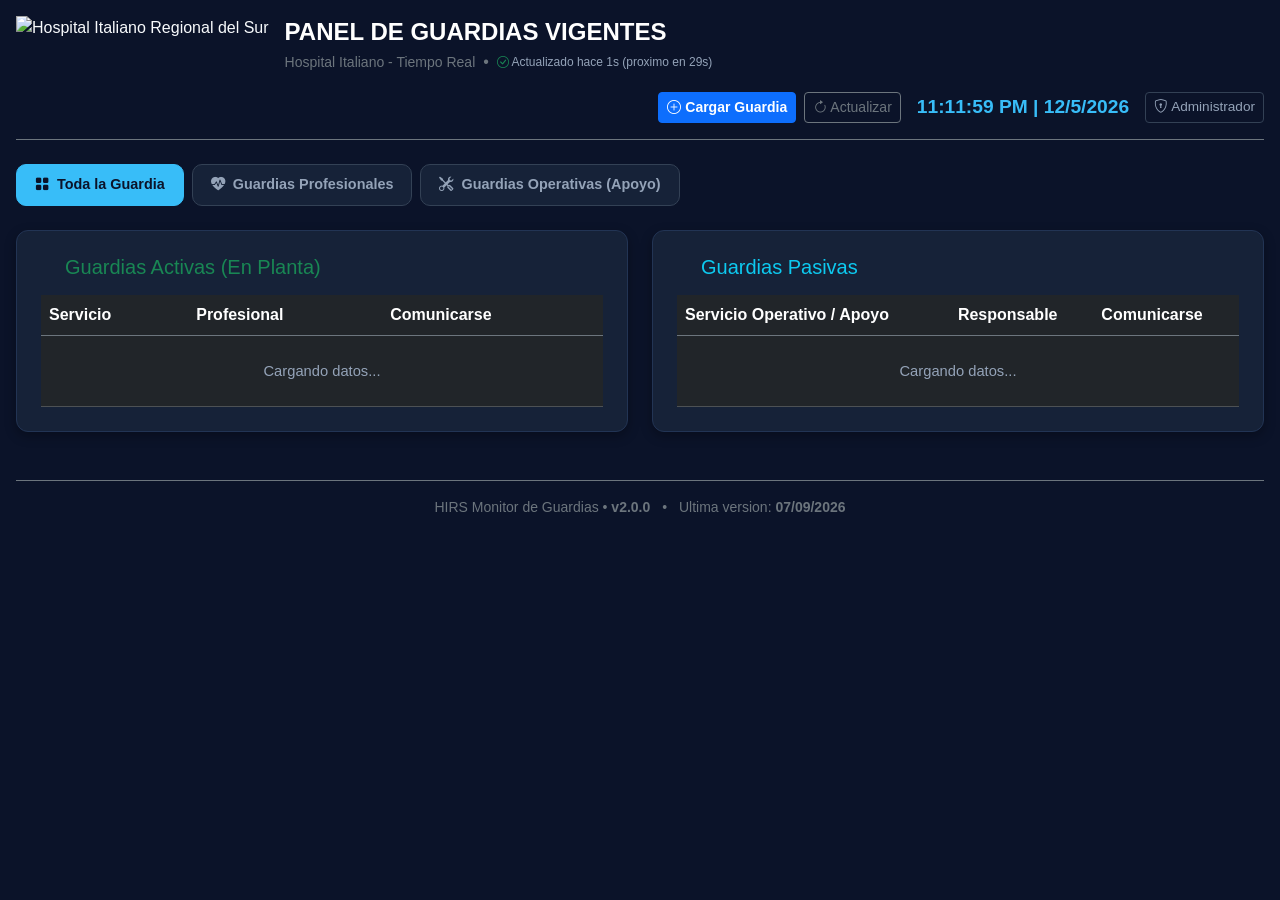
==== index.html @ 1ce485ef "Update index.html" ====
<!DOCTYPE html>
<html lang="es">
<head>
  <meta charset="UTF-8">
  <meta name="viewport" content="width=device-width, initial-scale=1.0">
  <title>Panel de Guardias - Hospital Italiano</title>
  <link rel="icon" type="image/png" href="https://lh3.googleusercontent.com/d/1USDxCpANAUHIePsWM-mHkF6We3Ugo-jL">
  <link rel="stylesheet" href="https://cdn.jsdelivr.net/npm/bootstrap@5.3.0/dist/css/bootstrap.min.css">
  <link rel="stylesheet" href="https://cdn.jsdelivr.net/npm/bootstrap-icons@1.10.5/font/bootstrap-icons.css">
  <style>
    body { background-color: #0b1329; color: #f8fafc; font-family: -apple-system, BlinkMacSystemFont, "Segoe UI", Roboto, sans-serif; padding: 16px; }
    .panel-card { border-radius: 12px; background-color: #162238; border: 1px solid #223454; box-shadow: 0 4px 12px rgba(0,0,0,0.3); }
    .table { color: #f8fafc; vertical-align: middle; }
    .clock-box { font-size: 1.2rem; font-weight: bold; color: #38bdf8; font-variant-numeric: tabular-nums; }
    .btn-admin { border-color: #334155; color: #94a3b8; font-size: 0.85rem; }
    .btn-admin:hover { background-color: #1e293b; color: #f8fafc; }
    .filtro-input { background-color: #0f172a; border: 1px solid #334155; color: #fff; }
    .filtro-input:focus { background-color: #0f172a; color: #fff; border-color: #38bdf8; box-shadow: none; }
    .sync-badge { font-size: 0.75rem; color: #94a3b8; }
    
    .logo-desktop { height: 60px; width: auto; object-fit: contain; }
    .logo-mobile { height: 40px; width: auto; object-fit: contain; }

    .btn-switch {
      padding: 9px 18px;
      font-weight: 700;
      font-size: 0.9rem;
      border-radius: 10px;
      transition: background-color 0.2s, color 0.2s;
      outline: none !important;
      box-shadow: none !important;
      -webkit-tap-highlight-color: transparent;
    }
    
    .btn-switch-active,
    .btn-switch-active:focus,
    .btn-switch-active:active {
      background-color: #38bdf8 !important;
      color: #0b1329 !important;
      border: 1px solid #38bdf8 !important;
    }
    
    .btn-switch-inactive,
    .btn-switch-inactive:focus {
      background-color: #162238 !important;
      color: #94a3b8 !important;
      border: 1px solid #334155 !important;
    }

    @media (hover: hover) and (pointer: fine) {
      .btn-switch-inactive:hover {
        background-color: #1e293b !important;
        color: #f8fafc !important;
        border-color: #475569 !important;
      }
    }

    .btn-action-tel {
      background-color: #0284c7;
      color: #fff;
      border: none;
      padding: 4px 10px;
      font-size: 0.82rem;
      border-radius: 6px;
      text-decoration: none;
      display: inline-flex;
      align-items: center;
      gap: 5px;
    }
    .btn-action-tel:hover { background-color: #0369a1; color: #fff; }
    
    .btn-action-wsp {
      background-color: #16a34a;
      color: #fff;
      border: none;
      padding: 4px 10px;
      font-size: 0.82rem;
      border-radius: 6px;
      text-decoration: none;
      display: inline-flex;
      align-items: center;
      gap: 5px;
    }
    .btn-action-wsp:hover { background-color: #15803d; color: #fff; }

    .tabla-vacia { color: #94a3b8 !important; font-size: 0.92rem; padding: 24px 0 !important; }

    .alerta-oscura {
      background-color: rgba(220, 38, 38, 0.12) !important;
      border: 1px solid rgba(239, 68, 68, 0.45) !important;
      border-radius: 10px;
      color: #cbd5e1 !important;
      padding: 16px 20px;
    }
    .alerta-oscura strong { color: #ffffff !important; }
    .alerta-oscura u { color: #f87171 !important; text-decoration: none; font-weight: 600; }
  </style>
  <script src="https://cdn.jsdelivr.net/npm/@supabase/supabase-js@2"></script>
</head>
<body>

  <!-- Barra Superior -->
  <div class="d-flex justify-content-between align-items-center mb-4 border-bottom border-secondary pb-3 flex-wrap gap-3">
    
    <div class="d-flex align-items-center gap-3">
      <img src="https://lh3.googleusercontent.com/d/1NQG63WbeI_nf1gDNrC5HR_JO2ieY0ohL" 
           alt="Hospital Italiano Regional del Sur" 
           class="logo-desktop d-none d-md-block">

      <img src="https://lh3.googleusercontent.com/d/1USDxCpANAUHIePsWM-mHkF6We3Ugo-jL" 
           alt="HIRS" 
           class="logo-mobile d-block d-md-none">

      <div>
        <h2 class="mb-0 text-white fw-bold fs-4">PANEL DE GUARDIAS VIGENTES</h2>
        <div class="d-flex align-items-center gap-2 mt-1 flex-wrap">
          <small class="text-secondary">Hospital Italiano - Tiempo Real</small>
          <span class="text-secondary d-none d-sm-inline">•</span>
          <span id="syncStatus" class="sync-badge"><i class="bi bi-arrow-repeat spin"></i> Conectando...</span>
        </div>
      </div>
    </div>
    
    <div class="d-flex align-items-center gap-2 ms-auto flex-wrap">
      <a href="cargar.html" 
         class="btn btn-primary btn-sm fw-bold">
        <i class="bi bi-plus-circle"></i> <span class="d-none d-sm-inline">Cargar Guardia</span>
      </a>

      <button class="btn btn-outline-secondary btn-sm" onclick="forzarRefresco()" title="Actualizar datos ahora">
        <i class="bi bi-arrow-clockwise"></i> <span class="d-none d-sm-inline">Actualizar</span>
      </button>

      <div id="reloj" class="clock-box px-2"></div>

      <button class="btn btn-admin btn-sm" onclick="abrirModalLogin()" id="btnAuth">
        <i class="bi bi-shield-lock"></i> <span class="d-none d-sm-inline">Administrador</span>
      </button>
    </div>
  </div>

  <!-- Selector Principal de Categorias -->
  <div class="d-flex gap-2 mb-4 flex-wrap">
    <button class="btn btn-switch btn-switch-active flex-fill flex-md-grow-0" id="btnTabTodos" onclick="filtrarCategoria('todas')">
      <i class="bi bi-grid-fill me-1"></i> Toda la Guardia
    </button>
    <button class="btn btn-switch btn-switch-inactive flex-fill flex-md-grow-0" id="btnTabProf" onclick="filtrarCategoria('profesional')">
      <i class="bi bi-heart-pulse-fill me-1"></i> Guardias Profesionales
    </button>
    <button class="btn btn-switch btn-switch-inactive flex-fill flex-md-grow-0" id="btnTabOper" onclick="filtrarCategoria('operativa')">
      <i class="bi bi-tools me-1"></i> Guardias Operativas (Apoyo)
    </button>
  </div>

  <!-- Vista Monitor Principal -->
  <div class="row g-4 mb-5" id="vistaMonitor">
    <div class="col-lg-6" id="colActivas">
      <div class="card panel-card p-3 p-md-4 h-100">
        <h4 class="text-success mb-3 d-flex align-items-center gap-2 fs-5">
          <span class="spinner-grow spinner-grow-sm text-success" role="status"></span>
          Guardias Activas (En Planta)
        </h4>
        <div class="table-responsive">
          <table class="table table-dark table-hover mb-0">
            <thead>
              <tr class="text-secondary border-secondary">
                <th>Servicio</th>
                <th>Profesional</th>
                <th>Comunicarse</th>
              </tr>
            </thead>
            <tbody id="tablaActivas">
              <tr><td colspan="3" class="text-center tabla-vacia">Cargando datos...</td></tr>
            </tbody>
          </table>
        </div>
      </div>
    </div>

    <div class="col-lg-6" id="colPasivas">
      <div class="card panel-card p-3 p-md-4 h-100">
        <h4 class="text-info mb-3 d-flex align-items-center gap-2 fs-5">
          <span class="spinner-grow spinner-grow-sm text-info" role="status"></span>
          Guardias Pasivas
        </h4>
        <div class="table-responsive">
          <table class="table table-dark table-hover mb-0">
            <thead>
              <tr class="text-secondary border-secondary">
                <th>Servicio Operativo / Apoyo</th>
                <th>Responsable</th>
                <th>Comunicarse</th>
              </tr>
            </thead>
            <tbody id="tablaPasivas">
              <tr><td colspan="3" class="text-center tabla-vacia">Cargando datos...</td></tr>
            </tbody>
          </table>
        </div>
      </div>
    </div>
  </div>

  <!-- Sección Administrador -->
  <div id="seccionAdmin" style="display: none;" class="card panel-card p-4 mb-4 border-info">
    <div class="d-flex justify-content-between align-items-center mb-3 flex-wrap gap-2">
      <h4 class="text-warning mb-0 fs-5"><i class="bi bi-shield-check"></i> Panel de Control y Auditoria</h4>
      <button class="btn btn-outline-danger btn-sm" onclick="cerrarSesionAdmin()">Cerrar Sesion</button>
    </div>

    <!-- Alertas de Descubiertos -->
    <div id="contenedorAlertas" class="mb-4" style="display: none;">
      <div class="alerta-oscura d-flex align-items-start gap-3">
        <i class="bi bi-exclamation-triangle-fill text-danger fs-4 mt-0"></i>
        <div class="w-100">
          <h6 class="text-danger fw-bold mb-2 fs-6">Servicios Criticos Sin Cobertura Detectada (Proximas 24/48 hs):</h6>
          <div id="listaHuecos" class="small" style="line-height: 1.6;"></div>
        </div>
      </div>
    </div>

    <!-- Acciones sobre Historial -->
    <div class="d-flex justify-content-between align-items-center mb-3 flex-wrap gap-2 pt-2 border-top border-secondary">
      <h5 class="text-white mb-0 fs-6"><i class="bi bi-clock-history me-1"></i> Historial y Auditoria de Guardias</h5>
      <div class="d-flex gap-2">
        <button class="btn btn-success btn-sm fw-bold" onclick="exportarExcelFiltrado()">
          <i class="bi bi-file-earmark-excel"></i> Exportar a Excel
        </button>
        <a href="cargar.html" class="btn btn-primary btn-sm fw-bold">
          <i class="bi bi-plus-circle"></i> Cargar Nueva Guardia
        </a>
      </div>
    </div>

    <!-- Filtros del Historial -->
    <div class="row g-2 mb-3">
      <div class="col-md-3">
        <label class="form-label text-secondary small">Buscar por Nombre o Contacto:</label>
        <input type="text" id="filtroNombre" class="form-control form-control-sm filtro-input" placeholder="Ej: Perez / 1420..." oninput="filtrarHistorial()">
      </div>
      <div class="col-md-3">
        <label class="form-label text-secondary small">Servicio:</label>
        <select id="filtroServicio" class="form-select form-select-sm filtro-input" onchange="filtrarHistorial()">
          <option value="">Todos los servicios</option>
        </select>
      </div>
      <div class="col-md-3">
        <label class="form-label text-secondary small">Desde:</label>
        <input type="date" id="filtroDesde" class="form-control form-control-sm filtro-input" onchange="filtrarHistorial()">
      </div>
      <div class="col-md-3">
        <label class="form-label text-secondary small">Hasta:</label>
        <input type="date" id="filtroHasta" class="form-control form-control-sm filtro-input" onchange="filtrarHistorial()">
      </div>
    </div>

    <!-- Tabla Historial -->
    <div class="table-responsive" style="max-height: 480px; overflow-y: auto;">
      <table class="table table-dark table-hover table-striped mb-0">
        <thead class="sticky-top bg-dark">
          <tr class="text-secondary border-secondary">
            <th>Fecha Carga</th>
            <th>Servicio</th>
            <th>Tipo</th>
            <th>Modalidad</th>
            <th>Rango Cobertura</th>
            <th>Responsable</th>
            <th>Contacto</th>
            <th>Accion</th>
          </tr>
        </thead>
        <tbody id="tablaHistorial">
          <tr><td colspan="8" class="text-center tabla-vacia">Cargando historial...</td></tr>
        </tbody>
      </table>
    </div>
  </div>

  <footer class="text-center text-secondary py-3 my-4 border-top border-secondary small">
    <span>HIRS Monitor de Guardias • <strong id="lblVersion">v2.0.0</strong></span>
    <span class="mx-2">•</span>
    <span>Ultima version: <strong id="lblFechaUpdate">07/09/2026</strong></span>
  </footer>

  <!-- Modal Login Admin -->
  <div class="modal fade" id="modalLogin" tabindex="-1" aria-hidden="true">
    <div class="modal-dialog modal-dialog-centered modal-sm">
      <div class="modal-content bg-dark border-secondary text-white">
        <div class="modal-header border-secondary">
          <h5 class="modal-title fs-6">PIN de Administrador</h5>
          <button type="button" class="btn-close btn-close-white" data-bs-dismiss="modal"></button>
        </div>
        <div class="modal-body">
          <input type="password" id="adminPin" class="form-control filtro-input text-center fs-5" placeholder="••••" maxlength="20">
          <div id="loginError" class="text-danger small mt-2 text-center" style="display:none;">PIN incorrecto</div>
        </div>
        <div class="modal-footer border-secondary">
          <button type="button" class="btn btn-primary w-100" onclick="validarPin()">Ingresar</button>
        </div>
      </div>
    </div>
  </div>

  <script src="https://cdn.jsdelivr.net/npm/bootstrap@5.3.0/dist/js/bootstrap.bundle.min.js"></script>
  <script src="js/config.js"></script>
  <script src="js/logica.js"></script>
  <script>
    var tokenAdmin = sessionStorage.getItem("admin_pin") || null;
    var historialCompleto = [];
    var guardiasEnVivo = [];
    var modalInstance = null;
    var cargandoDatos = false;
    var segundosDesdeUltimaSync = 0;
    var filtroCategoriaActual = 'todas';
    var INTERVALO_REFRESCO_SEG = 30;

    function actualizarReloj() {
      var now = new Date();
      document.getElementById('reloj').innerText = now.toLocaleTimeString([], { hour: '2-digit', minute: '2-digit', second: '2-digit' }) + ' | ' + now.toLocaleDateString();
      
      segundosDesdeUltimaSync++;
      var elStatus = document.getElementById('syncStatus');
      if (cargandoDatos) {
        elStatus.innerHTML = '<i class="bi bi-arrow-repeat text-warning"></i> Sincronizando datos...';
      } else {
        var prox = INTERVALO_REFRESCO_SEG - segundosDesdeUltimaSync;
        elStatus.innerHTML = '<i class="bi bi-check-circle text-success"></i> Actualizado hace ' + segundosDesdeUltimaSync + 's (proximo en ' + (prox > 0 ? prox : 0) + 's)';
      }

      if (segundosDesdeUltimaSync >= INTERVALO_REFRESCO_SEG) {
        cargarDatos();
      }
    }
    setInterval(actualizarReloj, 1000);
    actualizarReloj();

    function forzarRefresco() {
      cargarDatos();
      if (tokenAdmin) {
        cargarHistorial();
        cargarAlertas();
      }
    }

    function filtrarCategoria(cat) {
      filtroCategoriaActual = cat;
      var bTodos = document.getElementById('btnTabTodos');
      var bProf = document.getElementById('btnTabProf');
      var bOper = document.getElementById('btnTabOper');

      bTodos.blur();
      bProf.blur();
      bOper.blur();

      bTodos.className = cat === 'todas' ? 'btn btn-switch btn-switch-active flex-fill flex-md-grow-0' : 'btn btn-switch btn-switch-inactive flex-fill flex-md-grow-0';
      bProf.className = cat === 'profesional' ? 'btn btn-switch btn-switch-active flex-fill flex-md-grow-0' : 'btn btn-switch btn-switch-inactive flex-fill flex-md-grow-0';
      bOper.className = cat === 'operativa' ? 'btn btn-switch btn-switch-active flex-fill flex-md-grow-0' : 'btn btn-switch btn-switch-inactive flex-fill flex-md-grow-0';

      renderizarTablasEnVivo(guardiasEnVivo);
    }

    async function cargarDatos() {
      if (cargandoDatos) return;
      cargandoDatos = true;
      var elStatus = document.getElementById('syncStatus');
      if (elStatus) elStatus.innerHTML = '<i class="bi bi-arrow-repeat spin text-warning"></i> Actualizando...';

      try {
        if (!db) throw new Error("Base de datos no configurada en js/config.js");

        // Usamos fecha local en vez de UTC ISO para evitar saltos de día a la noche
        var ahora = new Date();
        var ayer = new Date(ahora);
        ayer.setDate(ayer.getDate() - 1);
        var ayerStr = (typeof formatearFechaLocalISO === 'function') 
          ? formatearFechaLocalISO(ayer) 
          : ayer.getFullYear() + '-' + String(ayer.getMonth()+1).padStart(2,'0') + '-' + String(ayer.getDate()).padStart(2,'0');

        const { data, error } = await db
          .from('guardias')
          .select('*')
          .gte('fecha_fin', ayerStr);

        if (error) throw error;

        var listaRaw = data || [];
        guardiasEnVivo = listaRaw
          .map(function(r) {
            return {
              id: r.id,
              servicio: r.servicio,
              tipo: r.tipo,
              modalidad: r.modalidad,
              fechaInicio: r.fecha_inicio,
              fechaFin: r.fecha_fin,
              responsable: r.responsable,
              contacto: r.contacto
            };
          })
          .filter(function(g) {
            return typeof esGuardiaVigente === 'function' ? esGuardiaVigente(g, ahora) : true;
          });

        renderizarTablasEnVivo(guardiasEnVivo);
        cargandoDatos = false;
        segundosDesdeUltimaSync = 0;
        if (elStatus) elStatus.innerHTML = '<i class="bi bi-check-circle text-success"></i> Conectado';

      } catch(err) {
        console.error("Error al obtener guardias:", err);
        cargandoDatos = false;
        segundosDesdeUltimaSync = 0;
        if (elStatus) elStatus.innerHTML = '<i class="bi bi-exclamation-triangle text-danger"></i> ' + (err.message || 'Error de conexion');
      }

      if (tokenAdmin) {
        cargarHistorial();
        cargarAlertas();
      }
    }

    function normalizarWhatsApp(tel) {
      if (!tel) return null;
      var num = String(tel).replace(/\D/g, '');
      if (num.length <= 4) return null;
      if (num.startsWith('0')) num = num.substring(1);
      if (num.startsWith('15')) num = num.substring(2);
      if (!num.startsWith('54')) num = '549' + num;
      return num;
    }

    function generarBotonesContacto(contacto, servicio, responsable) {
      var limpio = String(contacto || '').trim();
      var wspNum = normalizarWhatsApp(limpio);
      var html = '<div class="d-flex align-items-center gap-1 flex-wrap">';

      html += '<a href="tel:' + limpio.replace(/\s+/g, '') + '" class="btn-action-tel" title="Llamar">' +
                '<i class="bi bi-telephone-fill"></i> ' + limpio +
              '</a>';

      if (wspNum) {
        var msg = encodeURIComponent('Hola ' + responsable + ', te contacto por la guardia de ' + servicio + ' en el Hospital Italiano.');
        var esMovil = /Android|iPhone|iPad|iPod/i.test(navigator.userAgent);
        var urlWsp = esMovil 
          ? 'https://wa.me/' + wspNum + '?text=' + msg 
          : 'https://web.whatsapp.com/send?phone=' + wspNum + '&text=' + msg;

        html += '<a href="' + urlWsp + '" target="_blank" rel="noopener noreferrer" class="btn-action-wsp" title="Enviar WhatsApp">' +
                  '<i class="bi bi-whatsapp"></i> WSP' +
                '</a>';
      }

      html += '</div>';
      return html;
    }

    function renderizarTablasEnVivo(guardias) {
      var tAct = document.getElementById('tablaActivas');
      var tPas = document.getElementById('tablaPasivas');
      tAct.innerHTML = '';
      tPas.innerHTML = '';

      var activasCount = 0;
      var pasivasCount = 0;
      var listaOperativos = (typeof SERVICIOS_OPERATIVOS !== 'undefined') ? SERVICIOS_OPERATIVOS : [];

      guardias.forEach(function(g) {
        var esOperativo = listaOperativos.includes(g.servicio);
        
        if (filtroCategoriaActual === 'profesional' && esOperativo) return;
        if (filtroCategoriaActual === 'operativa' && !esOperativo) return;

        var btns = generarBotonesContacto(g.contacto, g.servicio, g.responsable);
        var row = '<tr>' +
          '<td class="fw-bold text-white">' + g.servicio + '</td>' +
          '<td>' + g.responsable + '</td>' +
          '<td>' + btns + '</td>' +
        '</tr>';

        if (g.tipo === 'Activa') {
          tAct.innerHTML += row;
          activasCount++;
        } else {
          tPas.innerHTML += row;
          pasivasCount++;
        }
      });

      if (activasCount === 0) {
        tAct.innerHTML = '<tr><td colspan="3" class="text-center tabla-vacia"><i class="bi bi-info-circle me-1"></i> Sin guardias activas para la vista seleccionada.</td></tr>';
      }
      if (pasivasCount === 0) {
        tPas.innerHTML = '<tr><td colspan="3" class="text-center tabla-vacia"><i class="bi bi-info-circle me-1"></i> Sin pasivas vigentes para la vista seleccionada.</td></tr>';
      }
    }

    function abrirModalLogin() {
      if (tokenAdmin) {
        document.getElementById('seccionAdmin').scrollIntoView({ behavior: 'smooth' });
        return;
      }
      document.getElementById('adminPin').value = '';
      document.getElementById('loginError').style.display = 'none';
      modalInstance = new bootstrap.Modal(document.getElementById('modalLogin'));
      modalInstance.show();
    }

    function validarPin() {
      var pin = document.getElementById('adminPin').value;
      var pinCorrecto = (typeof ADMIN_PIN !== 'undefined') ? ADMIN_PIN : "SistemasHirs$$675";
      if (pin === pinCorrecto) {
        tokenAdmin = pin;
        sessionStorage.setItem("admin_pin", pin);
        modalInstance.hide();
        activarModoAdmin();
      } else {
        document.getElementById('loginError').style.display = 'block';
      }
    }

    function activarModoAdmin() {
      document.getElementById('seccionAdmin').style.display = 'block';
      document.getElementById('btnAuth').innerHTML = '<i class="bi bi-shield-check text-success"></i> Admin Activo';
      cargarHistorial();
      cargarAlertas();
      document.getElementById('seccionAdmin').scrollIntoView({ behavior: 'smooth' });
    }

    function cerrarSesionAdmin() {
      sessionStorage.removeItem("admin_pin");
      tokenAdmin = null;
      document.getElementById('seccionAdmin').style.display = 'none';
      document.getElementById('btnAuth').innerHTML = '<i class="bi bi-shield-lock"></i> Administrador';
    }

    async function cargarAlertas() {
      if (!tokenAdmin || !db) return;
      try {
        var hoy = new Date();
        var manana = new Date();
        manana.setDate(manana.getDate() + 1);

        var toLocalISO = (typeof formatearFechaLocalISO === 'function') 
          ? formatearFechaLocalISO 
          : function(d) {
              return d.getFullYear() + '-' + String(d.getMonth() + 1).padStart(2, '0') + '-' + String(d.getDate()).padStart(2, '0');
            };

        var hoyStr = toLocalISO(hoy);
        var mananaStr = toLocalISO(manana);

        var { data, error } = await db
          .from('guardias')
          .select('servicio, fecha_inicio, fecha_fin')
          .gte('fecha_fin', hoyStr);

        if (error) throw error;

        var listaCriticos = (typeof SERVICIOS_CRITICOS !== 'undefined') ? SERVICIOS_CRITICOS : [];
        var huecos = [];
        var filas = data || [];

        [hoyStr, mananaStr].forEach(function(fechaEval) {
          listaCriticos.forEach(function(srv) {
            var cubierto = filas.some(function(r) {
              var fIni = String(r.fecha_inicio).slice(0, 10);
              var fFin = String(r.fecha_fin || r.fecha_inicio).slice(0, 10);
              return r.servicio === srv && fechaEval >= fIni && fechaEval <= fFin;
            });

            if (!cubierto) {
              huecos.push({ servicio: srv, fecha: fechaEval });
            }
          });
        });

        var cont = document.getElementById('contenedorAlertas');
        var lista = document.getElementById('listaHuecos');
        if (huecos.length > 0) {
          lista.innerHTML = huecos.map(function(h) {
            return '• <strong>' + h.servicio + '</strong> sin guardia cargada para la fecha: <u>' + h.fecha + '</u>';
          }).join('<br>');
          cont.style.display = 'block';
        } else {
          cont.style.display = 'none';
        }
      } catch(e) {
        console.error("Error al cargar alertas:", e);
      }
    }

    async function cargarHistorial() {
      if (!tokenAdmin || !db) return;
      try {
        var { data, error } = await db
          .from('guardias')
          .select('*')
          .order('created_at', { ascending: false });

        if (error) throw error;

        historialCompleto = (data || []).map(function(d) {
          return {
            id: d.id,
            timestamp: d.created_at ? new Date(d.created_at).toLocaleString() : '',
            servicio: d.servicio,
            tipo: d.tipo,
            modalidad: d.modalidad || 'Semanal/Bloque',
            fechaInicio: d.fecha_inicio,
            fechaFin: d.fecha_fin,
            responsable: d.responsable,
            contacto: d.contacto
          };
        });

        llenarComboServicios(historialCompleto);
        filtrarHistorial();
      } catch(e) {
        console.error("Error historial:", e);
      }
    }

    function llenarComboServicios(data) {
      var combo = document.getElementById('filtroServicio');
      var previo = combo.value;
      var servicios = [...new Set(data.map(function(d) { return d.servicio; }))].sort();
      combo.innerHTML = '<option value="">Todos los servicios</option>';
      servicios.forEach(function(s) { combo.innerHTML += '<option value="' + s + '">' + s + '</option>'; });
      if (previo) combo.value = previo;
    }

    function filtrarHistorial() {
      var txt = document.getElementById('filtroNombre').value.toLowerCase();
      var serv = document.getElementById('filtroServicio').value;
      var dDesde = document.getElementById('filtroDesde').value;
      var dHasta = document.getElementById('filtroHasta').value;

      var filtrados = historialCompleto.filter(function(item) {
        var coincideTxt = !txt || item.responsable.toLowerCase().includes(txt) || item.contacto.toLowerCase().includes(txt);
        var coincideServ = !serv || item.servicio === serv;
        var coincideDesde = !dDesde || item.fechaInicio >= dDesde;
        var coincideHasta = !dHasta || item.fechaFin <= dHasta;
        return coincideTxt && coincideServ && coincideDesde && coincideHasta;
      });

      renderizarTablaHistorial(filtrados);
    }

    function renderizarTablaHistorial(datos) {
      var tbody = document.getElementById('tablaHistorial');
      tbody.innerHTML = '';
      if (datos.length === 0) {
        tbody.innerHTML = '<tr><td colspan="8" class="text-center tabla-vacia"><i class="bi bi-info-circle me-1"></i> No se encontraron guardias con esos filtros.</td></tr>';
        return;
      }
      datos.forEach(function(d) {
        tbody.innerHTML += '<tr>' +
          '<td class="text-secondary small">' + d.timestamp + '</td>' +
          '<td class="fw-bold">' + d.servicio + '</td>' +
          '<td><span class="badge ' + (d.tipo === 'Activa' ? 'bg-success' : 'bg-primary') + '">' + d.tipo + '</span></td>' +
          '<td><small>' + d.modalidad + '</small></td>' +
          '<td>' + d.fechaInicio + ' al ' + d.fechaFin + '</td>' +
          '<td>' + d.responsable + '</td>' +
          '<td class="text-warning">' + d.contacto + '</td>' +
          '<td>' +
            '<button class="btn btn-outline-danger btn-sm py-0" onclick="eliminarFila(' + d.id + ')">' +
              '<i class="bi bi-trash"></i>' +
            '</button>' +
          '</td>' +
        '</tr>';
      });
    }

    async function eliminarFila(id) {
      if (!confirm('¿Seguro que deseas eliminar este registro de guardia?')) return;
      try {
        var { error } = await db.from('guardias').delete().eq('id', id);
        if (error) throw error;
        cargarHistorial();
        cargarAlertas();
        cargarDatos();
      } catch(e) {
        alert("Error al eliminar: " + e.message);
      }
    }

    function exportarExcelFiltrado() {
      var txt = document.getElementById('filtroNombre').value.toLowerCase();
      var serv = document.getElementById('filtroServicio').value;
      var dDesde = document.getElementById('filtroDesde').value;
      var dHasta = document.getElementById('filtroHasta').value;

      var filtrados = historialCompleto.filter(function(item) {
        var coincideTxt = !txt || item.responsable.toLowerCase().includes(txt) || item.contacto.toLowerCase().includes(txt);
        var coincideServ = !serv || item.servicio === serv;
        var coincideDesde = !dDesde || item.fechaInicio >= dDesde;
        var coincideHasta = !dHasta || item.fechaFin <= dHasta;
        return coincideTxt && coincideServ && coincideDesde && coincideHasta;
      });

      if (filtrados.length === 0) {
        alert('No hay datos visibles con los filtros actuales para exportar.');
        return;
      }

      var csvContenido = "Fecha Carga;Servicio;Tipo;Modalidad;Desde;Hasta;Responsable;Contacto\r\n";

      filtrados.forEach(function(d) {
        var fila = [
          '"' + (d.timestamp || '') + '"',
          '"' + (d.servicio || '') + '"',
          '"' + (d.tipo || '') + '"',
          '"' + (d.modalidad || '') + '"',
          '"' + (d.fechaInicio || '') + '"',
          '"' + (d.fechaFin || '') + '"',
          '"' + (d.responsable || '') + '"',
          '"' + (d.contacto || '') + '"'
        ];
        csvContenido += fila.join(";") + "\r\n";
      });

      var blob = new Blob(["\uFEFF" + csvContenido], { type: 'text/csv;charset=utf-8;' });
      var link = document.createElement("a");
      var fechaHoy = new Date().toISOString().slice(0, 10);
      var nombreArchivo = "Reporte_Guardias_HIRS_" + fechaHoy + ".csv";

      link.href = URL.createObjectURL(blob);
      link.setAttribute("download", nombreArchivo);
      document.body.appendChild(link);
      link.click();
      document.body.removeChild(link);
    }

    if (tokenAdmin) activarModoAdmin();
    cargarDatos();
  </script>
</body>
</html>
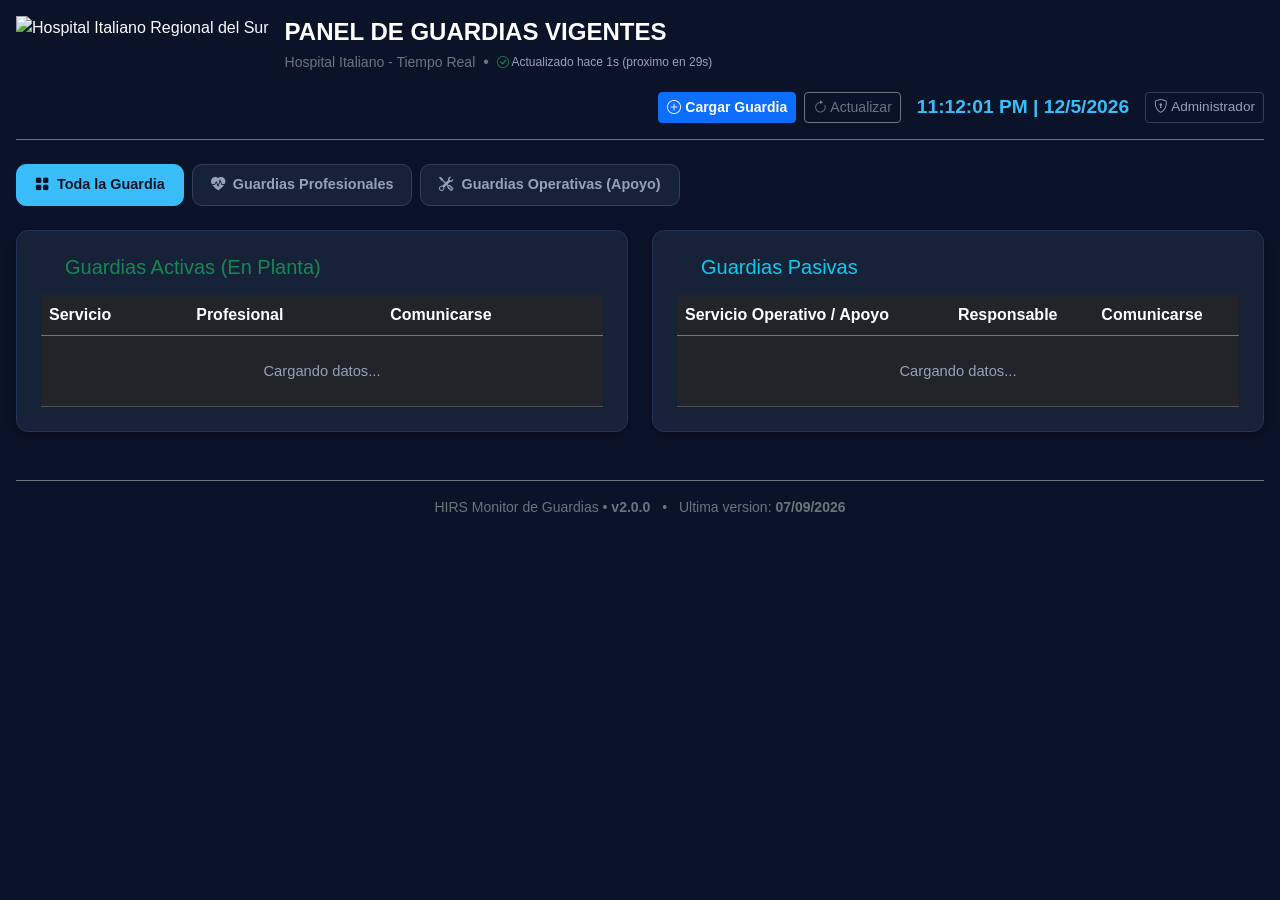
==== commit 59bc9aec: "Update index.html" ====
--- a/index.html
+++ b/index.html
@@ -96,6 +96,8 @@
     .alerta-oscura u { color: #f87171 !important; text-decoration: none; font-weight: 600; }
   </style>
   <script src="https://cdn.jsdelivr.net/npm/@supabase/supabase-js@2"></script>
+  <!-- Soporte para exportar a XLSX nativo -->
+<script src="https://cdn.jsdelivr.net/npm/xlsx@0.18.5/dist/xlsx.full.min.js"></script>
 </head>
 <body>
 
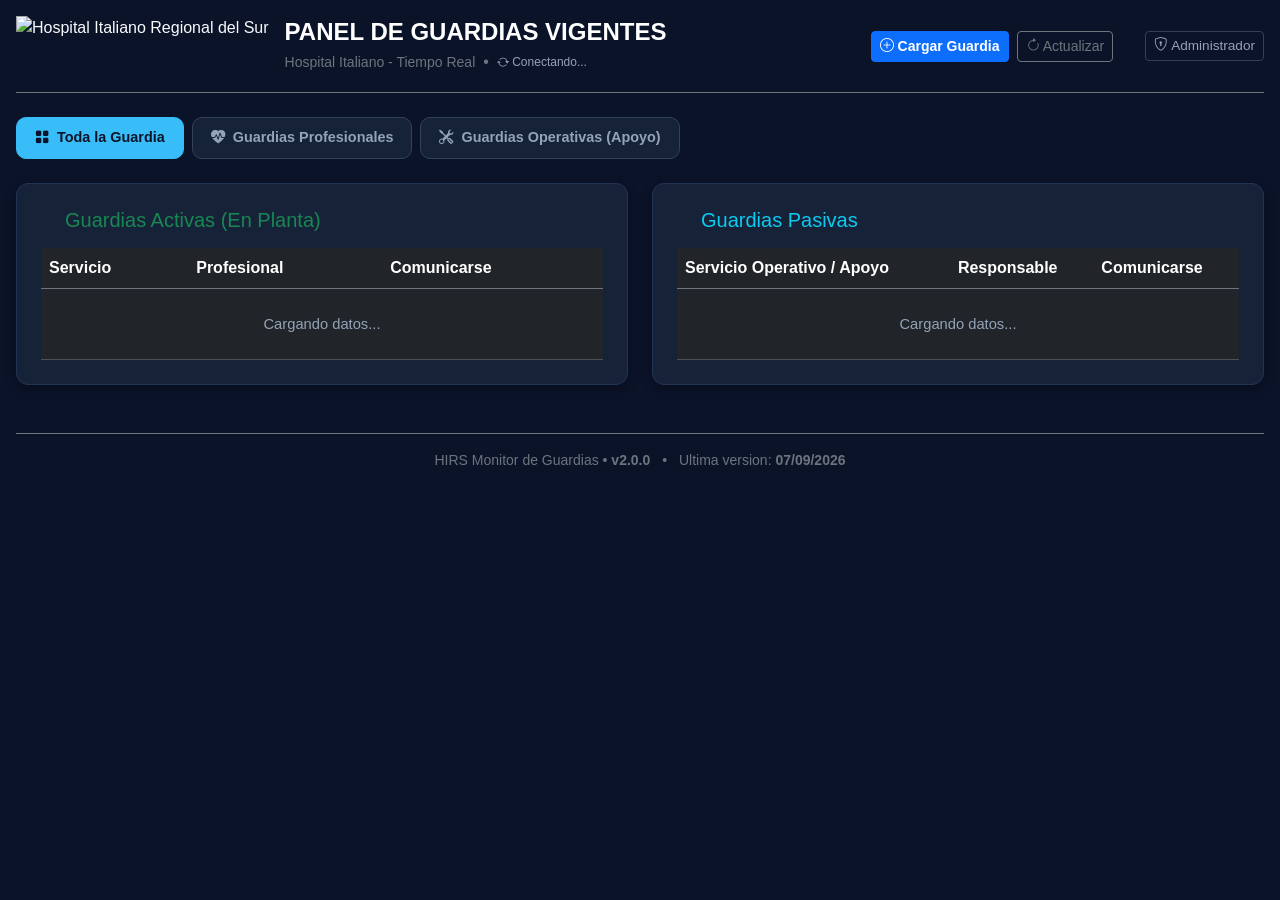
==== commit 7e587907: "Update index.html" ====
--- a/index.html
+++ b/index.html
@@ -686,26 +686,61 @@
       }
     }
 
-    function exportarExcelFiltrado() {
-      var txt = document.getElementById('filtroNombre').value.toLowerCase();
-      var serv = document.getElementById('filtroServicio').value;
-      var dDesde = document.getElementById('filtroDesde').value;
-      var dHasta = document.getElementById('filtroHasta').value;
-
-      var filtrados = historialCompleto.filter(function(item) {
-        var coincideTxt = !txt || item.responsable.toLowerCase().includes(txt) || item.contacto.toLowerCase().includes(txt);
-        var coincideServ = !serv || item.servicio === serv;
-        var coincideDesde = !dDesde || item.fechaInicio >= dDesde;
-        var coincideHasta = !dHasta || item.fechaFin <= dHasta;
-        return coincideTxt && coincideServ && coincideDesde && coincideHasta;
-      });
-
-      if (filtrados.length === 0) {
-        alert('No hay datos visibles con los filtros actuales para exportar.');
-        return;
-      }
-
-      var csvContenido = "Fecha Carga;Servicio;Tipo;Modalidad;Desde;Hasta;Responsable;Contacto\r\n";
+   function exportarExcelFiltrado() {
+  var txt = document.getElementById('filtroNombre').value.toLowerCase();
+  var serv = document.getElementById('filtroServicio').value;
+  var dDesde = document.getElementById('filtroDesde').value;
+  var dHasta = document.getElementById('filtroHasta').value;
+
+  var filtrados = historialCompleto.filter(function(item) {
+    var coincideTxt = !txt || item.responsable.toLowerCase().includes(txt) || item.contacto.toLowerCase().includes(txt);
+    var coincideServ = !serv || item.servicio === serv;
+    var coincideDesde = !dDesde || item.fechaInicio >= dDesde;
+    var coincideHasta = !dHasta || item.fechaFin <= dHasta;
+    return coincideTxt && coincideServ && coincideDesde && coincideHasta;
+  });
+
+  if (filtrados.length === 0) {
+    alert('No hay datos visibles con los filtros actuales para exportar.');
+    return;
+  }
+
+  // Estructuramos las filas con encabezados claros
+  var filasExcel = filtrados.map(function(d) {
+    return {
+      "Fecha Carga": d.timestamp || '',
+      "Servicio": d.servicio || '',
+      "Tipo": d.tipo || '',
+      "Modalidad": d.modalidad || '',
+      "Desde": d.fechaInicio || '',
+      "Hasta": d.fechaFin || '',
+      "Responsable": d.responsable || '',
+      "Contacto": d.contacto || ''
+    };
+  });
+
+  // Crear hoja y libro de cálculo
+  var ws = XLSX.utils.json_to_sheet(filasExcel);
+  var wb = XLSX.utils.book_new();
+  XLSX.utils.book_append_sheet(wb, ws, "Guardias");
+
+  // Autoajustar ancho básico de columnas
+  ws['!cols'] = [
+    { wch: 18 }, // Fecha Carga
+    { wch: 26 }, // Servicio
+    { wch: 10 }, // Tipo
+    { wch: 22 }, // Modalidad
+    { wch: 12 }, // Desde
+    { wch: 12 }, // Hasta
+    { wch: 24 }, // Responsable
+    { wch: 16 }  // Contacto
+  ];
+
+  var fechaHoy = new Date().toISOString().slice(0, 10);
+  var nombreArchivo = "Reporte_Guardias_HIRS_" + fechaHoy + ".xlsx";
+
+  XLSX.writeFile(wb, nombreArchivo);
+}
 
       filtrados.forEach(function(d) {
         var fila = [
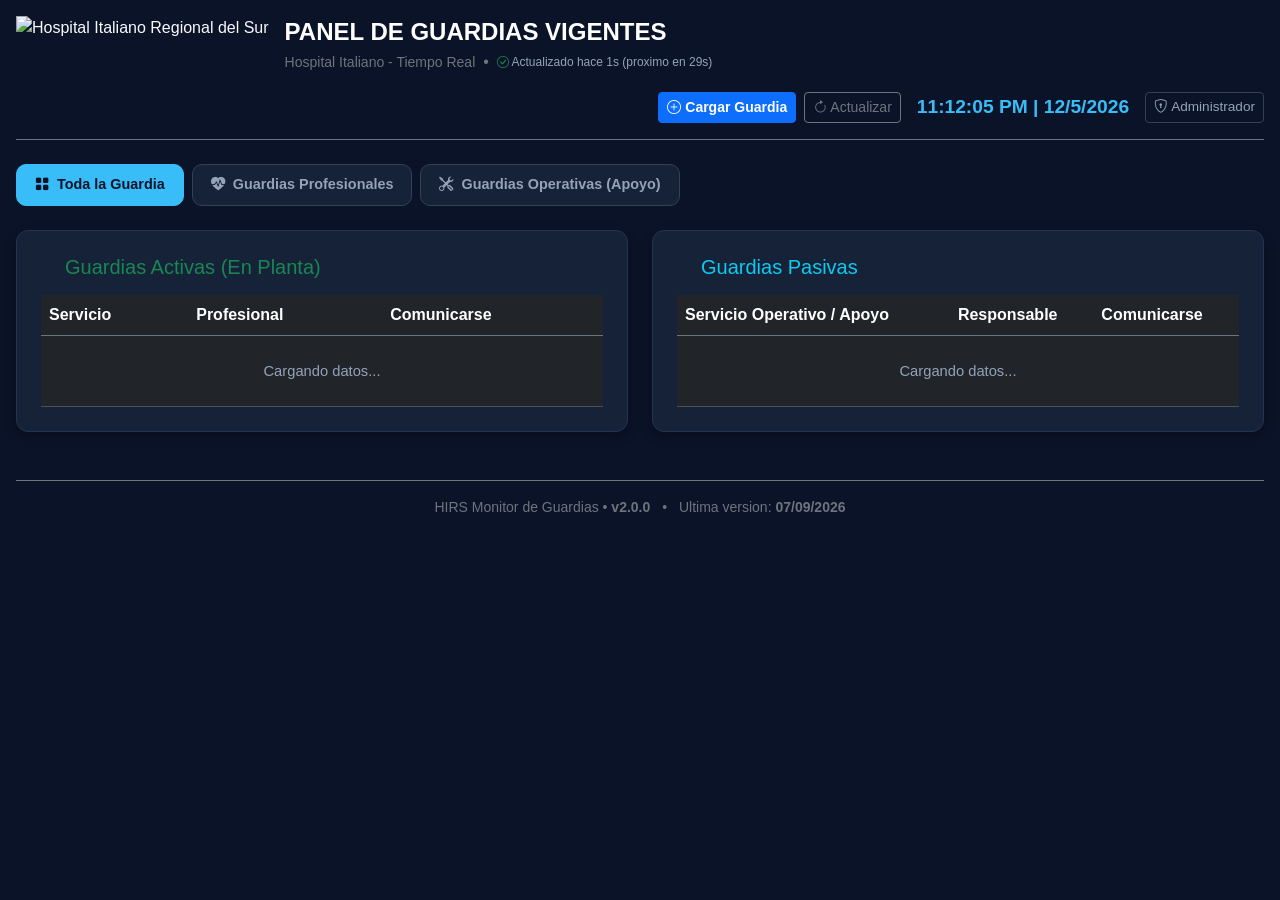
==== commit dc98f738: "Update index.html" ====
--- a/index.html
+++ b/index.html
@@ -687,85 +687,59 @@
     }
 
    function exportarExcelFiltrado() {
-  var txt = document.getElementById('filtroNombre').value.toLowerCase();
-  var serv = document.getElementById('filtroServicio').value;
-  var dDesde = document.getElementById('filtroDesde').value;
-  var dHasta = document.getElementById('filtroHasta').value;
-
-  var filtrados = historialCompleto.filter(function(item) {
-    var coincideTxt = !txt || item.responsable.toLowerCase().includes(txt) || item.contacto.toLowerCase().includes(txt);
-    var coincideServ = !serv || item.servicio === serv;
-    var coincideDesde = !dDesde || item.fechaInicio >= dDesde;
-    var coincideHasta = !dHasta || item.fechaFin <= dHasta;
-    return coincideTxt && coincideServ && coincideDesde && coincideHasta;
-  });
-
-  if (filtrados.length === 0) {
-    alert('No hay datos visibles con los filtros actuales para exportar.');
-    return;
-  }
-
-  // Estructuramos las filas con encabezados claros
-  var filasExcel = filtrados.map(function(d) {
-    return {
-      "Fecha Carga": d.timestamp || '',
-      "Servicio": d.servicio || '',
-      "Tipo": d.tipo || '',
-      "Modalidad": d.modalidad || '',
-      "Desde": d.fechaInicio || '',
-      "Hasta": d.fechaFin || '',
-      "Responsable": d.responsable || '',
-      "Contacto": d.contacto || ''
-    };
-  });
-
-  // Crear hoja y libro de cálculo
-  var ws = XLSX.utils.json_to_sheet(filasExcel);
-  var wb = XLSX.utils.book_new();
-  XLSX.utils.book_append_sheet(wb, ws, "Guardias");
-
-  // Autoajustar ancho básico de columnas
-  ws['!cols'] = [
-    { wch: 18 }, // Fecha Carga
-    { wch: 26 }, // Servicio
-    { wch: 10 }, // Tipo
-    { wch: 22 }, // Modalidad
-    { wch: 12 }, // Desde
-    { wch: 12 }, // Hasta
-    { wch: 24 }, // Responsable
-    { wch: 16 }  // Contacto
-  ];
-
-  var fechaHoy = new Date().toISOString().slice(0, 10);
-  var nombreArchivo = "Reporte_Guardias_HIRS_" + fechaHoy + ".xlsx";
-
-  XLSX.writeFile(wb, nombreArchivo);
-}
-
-      filtrados.forEach(function(d) {
-        var fila = [
-          '"' + (d.timestamp || '') + '"',
-          '"' + (d.servicio || '') + '"',
-          '"' + (d.tipo || '') + '"',
-          '"' + (d.modalidad || '') + '"',
-          '"' + (d.fechaInicio || '') + '"',
-          '"' + (d.fechaFin || '') + '"',
-          '"' + (d.responsable || '') + '"',
-          '"' + (d.contacto || '') + '"'
-        ];
-        csvContenido += fila.join(";") + "\r\n";
+      var txt = document.getElementById('filtroNombre').value.toLowerCase();
+      var serv = document.getElementById('filtroServicio').value;
+      var dDesde = document.getElementById('filtroDesde').value;
+      var dHasta = document.getElementById('filtroHasta').value;
+
+      var filtrados = historialCompleto.filter(function(item) {
+        var coincideTxt = !txt || item.responsable.toLowerCase().includes(txt) || item.contacto.toLowerCase().includes(txt);
+        var coincideServ = !serv || item.servicio === serv;
+        var coincideDesde = !dDesde || item.fechaInicio >= dDesde;
+        var coincideHasta = !dHasta || item.fechaFin <= dHasta;
+        return coincideTxt && coincideServ && coincideDesde && coincideHasta;
       });
 
-      var blob = new Blob(["\uFEFF" + csvContenido], { type: 'text/csv;charset=utf-8;' });
-      var link = document.createElement("a");
+      if (filtrados.length === 0) {
+        alert('No hay datos visibles con los filtros actuales para exportar.');
+        return;
+      }
+
+      // Estructuramos las filas con encabezados claros
+      var filasExcel = filtrados.map(function(d) {
+        return {
+          "Fecha Carga": d.timestamp || '',
+          "Servicio": d.servicio || '',
+          "Tipo": d.tipo || '',
+          "Modalidad": d.modalidad || '',
+          "Desde": d.fechaInicio || '',
+          "Hasta": d.fechaFin || '',
+          "Responsable": d.responsable || '',
+          "Contacto": d.contacto || ''
+        };
+      });
+
+      // Crear hoja y libro de cálculo
+      var ws = XLSX.utils.json_to_sheet(filasExcel);
+      var wb = XLSX.utils.book_new();
+      XLSX.utils.book_append_sheet(wb, ws, "Guardias");
+
+      // Autoajustar ancho básico de columnas
+      ws['!cols'] = [
+        { wch: 18 }, // Fecha Carga
+        { wch: 26 }, // Servicio
+        { wch: 10 }, // Tipo
+        { wch: 22 }, // Modalidad
+        { wch: 12 }, // Desde
+        { wch: 12 }, // Hasta
+        { wch: 24 }, // Responsable
+        { wch: 16 }  // Contacto
+      ];
+
       var fechaHoy = new Date().toISOString().slice(0, 10);
-      var nombreArchivo = "Reporte_Guardias_HIRS_" + fechaHoy + ".csv";
-
-      link.href = URL.createObjectURL(blob);
-      link.setAttribute("download", nombreArchivo);
-      document.body.appendChild(link);
-      link.click();
-      document.body.removeChild(link);
+      var nombreArchivo = "Reporte_Guardias_HIRS_" + fechaHoy + ".xlsx";
+
+      XLSX.writeFile(wb, nombreArchivo);
     }
 
     if (tokenAdmin) activarModoAdmin();
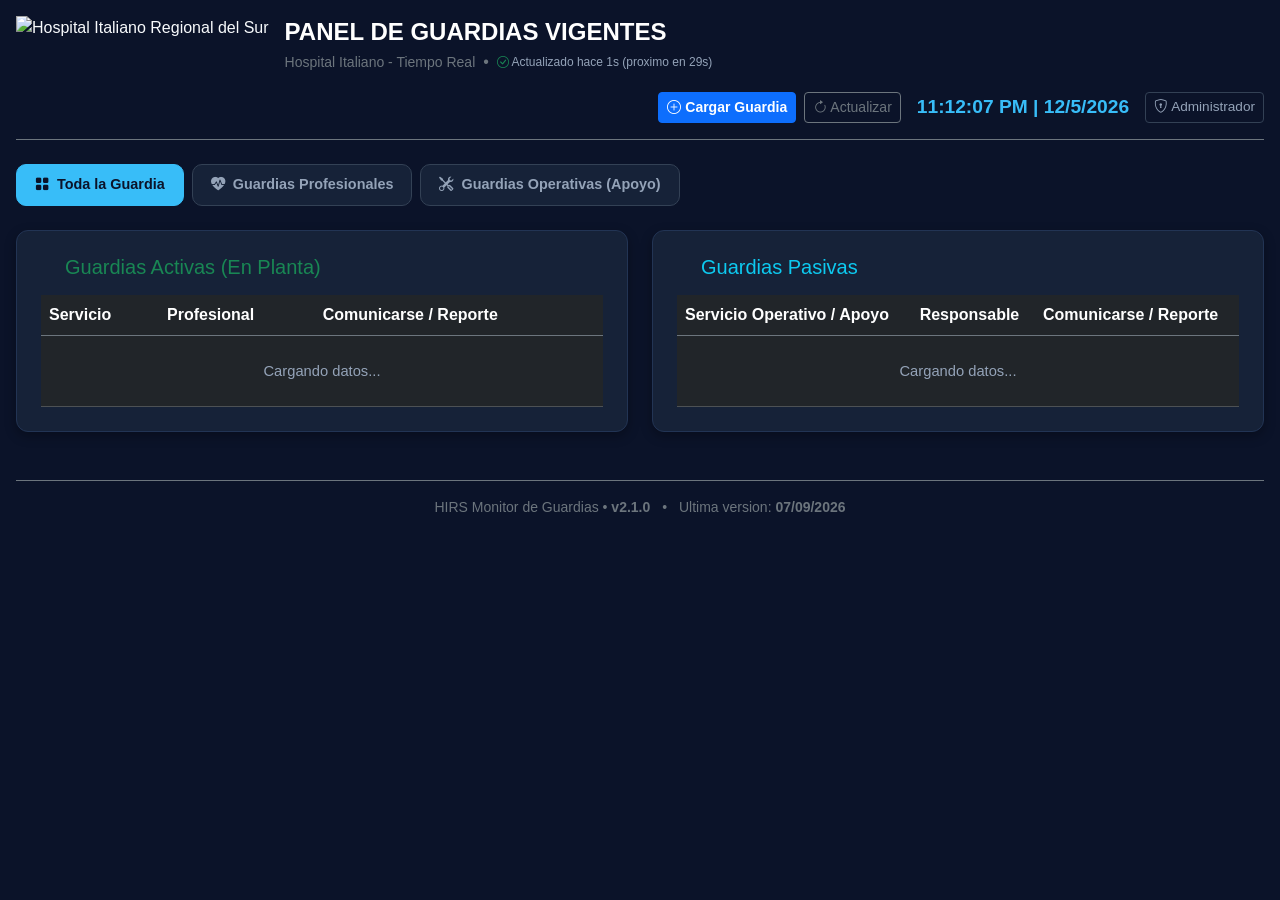
==== commit ed705443: "Update index.html" ====
--- a/index.html
+++ b/index.html
@@ -83,6 +83,39 @@
     }
     .btn-action-wsp:hover { background-color: #15803d; color: #fff; }
 
+    .btn-action-report {
+      background-color: #334155;
+      color: #f87171;
+      border: 1px solid #475569;
+      padding: 4px 9px;
+      font-size: 0.82rem;
+      border-radius: 6px;
+      display: inline-flex;
+      align-items: center;
+      gap: 5px;
+      cursor: pointer;
+      transition: all 0.2s;
+    }
+    .btn-action-report:hover {
+      background-color: #dc2626;
+      border-color: #dc2626;
+      color: #ffffff;
+    }
+
+    .badge-interno {
+      background-color: #1e293b;
+      color: #94a3b8;
+      border: 1px solid #334155;
+      font-size: 0.78rem;
+      padding: 4px 8px;
+      border-radius: 6px;
+      font-weight: 600;
+      display: inline-flex;
+      align-items: center;
+      gap: 4px;
+      user-select: none;
+    }
+
     .tabla-vacia { color: #94a3b8 !important; font-size: 0.92rem; padding: 24px 0 !important; }
 
     .alerta-oscura {
@@ -96,14 +129,12 @@
     .alerta-oscura u { color: #f87171 !important; text-decoration: none; font-weight: 600; }
   </style>
   <script src="https://cdn.jsdelivr.net/npm/@supabase/supabase-js@2"></script>
-  <!-- Soporte para exportar a XLSX nativo -->
-<script src="https://cdn.jsdelivr.net/npm/xlsx@0.18.5/dist/xlsx.full.min.js"></script>
+  <script src="https://cdn.jsdelivr.net/npm/xlsx@0.18.5/dist/xlsx.full.min.js"></script>
 </head>
 <body>
 
   <!-- Barra Superior -->
   <div class="d-flex justify-content-between align-items-center mb-4 border-bottom border-secondary pb-3 flex-wrap gap-3">
-    
     <div class="d-flex align-items-center gap-3">
       <img src="https://lh3.googleusercontent.com/d/1NQG63WbeI_nf1gDNrC5HR_JO2ieY0ohL" 
            alt="Hospital Italiano Regional del Sur" 
@@ -124,8 +155,7 @@
     </div>
     
     <div class="d-flex align-items-center gap-2 ms-auto flex-wrap">
-      <a href="cargar.html" 
-         class="btn btn-primary btn-sm fw-bold">
+      <a href="cargar.html" class="btn btn-primary btn-sm fw-bold">
         <i class="bi bi-plus-circle"></i> <span class="d-none d-sm-inline">Cargar Guardia</span>
       </a>
 
@@ -168,7 +198,7 @@
               <tr class="text-secondary border-secondary">
                 <th>Servicio</th>
                 <th>Profesional</th>
-                <th>Comunicarse</th>
+                <th>Comunicarse / Reporte</th>
               </tr>
             </thead>
             <tbody id="tablaActivas">
@@ -191,7 +221,7 @@
               <tr class="text-secondary border-secondary">
                 <th>Servicio Operativo / Apoyo</th>
                 <th>Responsable</th>
-                <th>Comunicarse</th>
+                <th>Comunicarse / Reporte</th>
               </tr>
             </thead>
             <tbody id="tablaPasivas">
@@ -267,19 +297,20 @@
             <th>Modalidad</th>
             <th>Rango Cobertura</th>
             <th>Responsable</th>
-            <th>Contacto</th>
+            <th>WhatsApp / Tel</th>
+            <th>Interno</th>
             <th>Accion</th>
           </tr>
         </thead>
         <tbody id="tablaHistorial">
-          <tr><td colspan="8" class="text-center tabla-vacia">Cargando historial...</td></tr>
+          <tr><td colspan="9" class="text-center tabla-vacia">Cargando historial...</td></tr>
         </tbody>
       </table>
     </div>
   </div>
 
   <footer class="text-center text-secondary py-3 my-4 border-top border-secondary small">
-    <span>HIRS Monitor de Guardias • <strong id="lblVersion">v2.0.0</strong></span>
+    <span>HIRS Monitor de Guardias • <strong id="lblVersion">v2.1.0</strong></span>
     <span class="mx-2">•</span>
     <span>Ultima version: <strong id="lblFechaUpdate">07/09/2026</strong></span>
   </footer>
@@ -298,6 +329,36 @@
         </div>
         <div class="modal-footer border-secondary">
           <button type="button" class="btn btn-primary w-100" onclick="validarPin()">Ingresar</button>
+        </div>
+      </div>
+    </div>
+  </div>
+
+  <!-- Modal Reportar Guardia -->
+  <div class="modal fade" id="modalReporte" tabindex="-1" aria-hidden="true">
+    <div class="modal-dialog modal-dialog-centered">
+      <div class="modal-content bg-dark border-secondary text-white">
+        <div class="modal-header border-secondary">
+          <h5 class="modal-title fs-6 text-warning">
+            <i class="bi bi-exclamation-octagon-fill me-1"></i> Reporte de Guardia
+          </h5>
+          <button type="button" class="btn-close btn-close-white" data-bs-dismiss="modal"></button>
+        </div>
+        <div class="modal-body">
+          <p class="mb-2 text-light">Gracias por su aporte, este es el contacto del referente del servicio:</p>
+          <div class="p-3 rounded bg-black bg-opacity-50 border border-secondary my-3">
+            <div class="text-secondary small mb-1">Servicio:</div>
+            <div id="repServicio" class="fw-bold text-info fs-5 mb-2"></div>
+            
+            <div class="text-secondary small mb-1">Referente / Jefatura:</div>
+            <div id="repNombre" class="fw-bold text-white fs-6 mb-3"></div>
+            
+            <div class="text-secondary small mb-1">Contacto directo:</div>
+            <div id="repAccionesContacto" class="d-flex align-items-center gap-2 flex-wrap mt-1"></div>
+          </div>
+        </div>
+        <div class="modal-footer border-secondary">
+          <button type="button" class="btn btn-secondary btn-sm" data-bs-dismiss="modal">Entendido</button>
         </div>
       </div>
     </div>
@@ -311,6 +372,7 @@
     var historialCompleto = [];
     var guardiasEnVivo = [];
     var modalInstance = null;
+    var modalReporteInstance = null;
     var cargandoDatos = false;
     var segundosDesdeUltimaSync = 0;
     var filtroCategoriaActual = 'todas';
@@ -370,7 +432,6 @@
       try {
         if (!db) throw new Error("Base de datos no configurada en js/config.js");
 
-        // Usamos fecha local en vez de UTC ISO para evitar saltos de día a la noche
         var ahora = new Date();
         var ayer = new Date(ahora);
         ayer.setDate(ayer.getDate() - 1);
@@ -396,7 +457,8 @@
               fechaInicio: r.fecha_inicio,
               fechaFin: r.fecha_fin,
               responsable: r.responsable,
-              contacto: r.contacto
+              contacto: r.contacto,
+              interno: r.interno
             };
           })
           .filter(function(g) {
@@ -431,15 +493,19 @@
       return num;
     }
 
-    function generarBotonesContacto(contacto, servicio, responsable) {
+    function generarBotonesContacto(contacto, servicio, responsable, interno) {
       var limpio = String(contacto || '').trim();
       var wspNum = normalizarWhatsApp(limpio);
       var html = '<div class="d-flex align-items-center gap-1 flex-wrap">';
 
-      html += '<a href="tel:' + limpio.replace(/\s+/g, '') + '" class="btn-action-tel" title="Llamar">' +
-                '<i class="bi bi-telephone-fill"></i> ' + limpio +
-              '</a>';
-
+      // Botón Llamar
+      if (limpio) {
+        html += '<a href="tel:' + limpio.replace(/\s+/g, '') + '" class="btn-action-tel" title="Llamar">' +
+                  '<i class="bi bi-telephone-fill"></i> ' + limpio +
+                '</a>';
+      }
+
+      // Botón WhatsApp
       if (wspNum) {
         var msg = encodeURIComponent('Hola ' + responsable + ', te contacto por la guardia de ' + servicio + ' en el Hospital Italiano.');
         var esMovil = /Android|iPhone|iPad|iPod/i.test(navigator.userAgent);
@@ -452,8 +518,55 @@
                 '</a>';
       }
 
+      // Interno Hospitalario (Estático)
+      if (interno && String(interno).trim() !== '') {
+        html += '<span class="badge-interno" title="Interno hospitalario">' +
+                  '<i class="bi bi-telephone-inbound"></i> Int. ' + String(interno).trim() +
+                '</span>';
+      }
+
+      // Botón Reportar Guardia
+      html += '<button type="button" class="btn-action-report" onclick="abrirModalReporte(\'' + servicio.replace(/'/g, "\\'") + '\')" title="Reportar guardia / Contactar referente">' +
+                '<i class="bi bi-flag-fill"></i> Reportar' +
+              '</button>';
+
       html += '</div>';
       return html;
+    }
+
+    function abrirModalReporte(servicio) {
+      var mapa = (typeof REFERENTES_SERVICIOS !== 'undefined') ? REFERENTES_SERVICIOS : {};
+      var referente = mapa[servicio] || { nombre: 'Dirección Médica / Guardia Central', contacto: '2914000000' };
+
+      document.getElementById('repServicio').innerText = servicio;
+      document.getElementById('repNombre').innerText = referente.nombre;
+
+      var cont = document.getElementById('repAccionesContacto');
+      cont.innerHTML = '';
+
+      var limpio = String(referente.contacto || '').trim();
+      var wsp = normalizarWhatsApp(limpio);
+
+      if (limpio) {
+        cont.innerHTML += '<a href="tel:' + limpio.replace(/\s+/g, '') + '" class="btn-action-tel fs-6 py-1 px-3">' +
+                            '<i class="bi bi-telephone-fill me-1"></i> Llamar: ' + limpio +
+                          '</a>';
+      }
+
+      if (wsp) {
+        var msg = encodeURIComponent('Hola ' + referente.nombre + ', me comunico para reportar una novedad sobre la guardia de ' + servicio + ' en el Hospital Italiano.');
+        var esMovil = /Android|iPhone|iPad|iPod/i.test(navigator.userAgent);
+        var urlWsp = esMovil ? 'https://wa.me/' + wsp + '?text=' + msg : 'https://web.whatsapp.com/send?phone=' + wsp + '&text=' + msg;
+
+        cont.innerHTML += '<a href="' + urlWsp + '" target="_blank" rel="noopener noreferrer" class="btn-action-wsp fs-6 py-1 px-3">' +
+                            '<i class="bi bi-whatsapp me-1"></i> WhatsApp' +
+                          '</a>';
+      }
+
+      if (!modalReporteInstance) {
+        modalReporteInstance = new bootstrap.Modal(document.getElementById('modalReporte'));
+      }
+      modalReporteInstance.show();
     }
 
     function renderizarTablasEnVivo(guardias) {
@@ -472,7 +585,7 @@
         if (filtroCategoriaActual === 'profesional' && esOperativo) return;
         if (filtroCategoriaActual === 'operativa' && !esOperativo) return;
 
-        var btns = generarBotonesContacto(g.contacto, g.servicio, g.responsable);
+        var btns = generarBotonesContacto(g.contacto, g.servicio, g.responsable, g.interno);
         var row = '<tr>' +
           '<td class="fw-bold text-white">' + g.servicio + '</td>' +
           '<td>' + g.responsable + '</td>' +
@@ -611,7 +724,8 @@
             fechaInicio: d.fecha_inicio,
             fechaFin: d.fecha_fin,
             responsable: d.responsable,
-            contacto: d.contacto
+            contacto: d.contacto,
+            interno: d.interno || ''
           };
         });
 
@@ -638,7 +752,11 @@
       var dHasta = document.getElementById('filtroHasta').value;
 
       var filtrados = historialCompleto.filter(function(item) {
-        var coincideTxt = !txt || item.responsable.toLowerCase().includes(txt) || item.contacto.toLowerCase().includes(txt);
+        var coincideTxt = !txt || 
+          item.responsable.toLowerCase().includes(txt) || 
+          item.contacto.toLowerCase().includes(txt) ||
+          item.interno.toLowerCase().includes(txt);
+
         var coincideServ = !serv || item.servicio === serv;
         var coincideDesde = !dDesde || item.fechaInicio >= dDesde;
         var coincideHasta = !dHasta || item.fechaFin <= dHasta;
@@ -652,7 +770,7 @@
       var tbody = document.getElementById('tablaHistorial');
       tbody.innerHTML = '';
       if (datos.length === 0) {
-        tbody.innerHTML = '<tr><td colspan="8" class="text-center tabla-vacia"><i class="bi bi-info-circle me-1"></i> No se encontraron guardias con esos filtros.</td></tr>';
+        tbody.innerHTML = '<tr><td colspan="9" class="text-center tabla-vacia"><i class="bi bi-info-circle me-1"></i> No se encontraron guardias con esos filtros.</td></tr>';
         return;
       }
       datos.forEach(function(d) {
@@ -664,6 +782,7 @@
           '<td>' + d.fechaInicio + ' al ' + d.fechaFin + '</td>' +
           '<td>' + d.responsable + '</td>' +
           '<td class="text-warning">' + d.contacto + '</td>' +
+          '<td>' + (d.interno ? '<span class="badge bg-secondary">Int. ' + d.interno + '</span>' : '-') + '</td>' +
           '<td>' +
             '<button class="btn btn-outline-danger btn-sm py-0" onclick="eliminarFila(' + d.id + ')">' +
               '<i class="bi bi-trash"></i>' +
@@ -686,14 +805,18 @@
       }
     }
 
-   function exportarExcelFiltrado() {
+    function exportarExcelFiltrado() {
       var txt = document.getElementById('filtroNombre').value.toLowerCase();
       var serv = document.getElementById('filtroServicio').value;
       var dDesde = document.getElementById('filtroDesde').value;
       var dHasta = document.getElementById('filtroHasta').value;
 
       var filtrados = historialCompleto.filter(function(item) {
-        var coincideTxt = !txt || item.responsable.toLowerCase().includes(txt) || item.contacto.toLowerCase().includes(txt);
+        var coincideTxt = !txt || 
+          item.responsable.toLowerCase().includes(txt) || 
+          item.contacto.toLowerCase().includes(txt) ||
+          item.interno.toLowerCase().includes(txt);
+
         var coincideServ = !serv || item.servicio === serv;
         var coincideDesde = !dDesde || item.fechaInicio >= dDesde;
         var coincideHasta = !dHasta || item.fechaFin <= dHasta;
@@ -705,7 +828,6 @@
         return;
       }
 
-      // Estructuramos las filas con encabezados claros
       var filasExcel = filtrados.map(function(d) {
         return {
           "Fecha Carga": d.timestamp || '',
@@ -715,16 +837,15 @@
           "Desde": d.fechaInicio || '',
           "Hasta": d.fechaFin || '',
           "Responsable": d.responsable || '',
-          "Contacto": d.contacto || ''
+          "WhatsApp / Móvil": d.contacto || '',
+          "Interno": d.interno || ''
         };
       });
 
-      // Crear hoja y libro de cálculo
       var ws = XLSX.utils.json_to_sheet(filasExcel);
       var wb = XLSX.utils.book_new();
       XLSX.utils.book_append_sheet(wb, ws, "Guardias");
 
-      // Autoajustar ancho básico de columnas
       ws['!cols'] = [
         { wch: 18 }, // Fecha Carga
         { wch: 26 }, // Servicio
@@ -733,7 +854,8 @@
         { wch: 12 }, // Desde
         { wch: 12 }, // Hasta
         { wch: 24 }, // Responsable
-        { wch: 16 }  // Contacto
+        { wch: 16 }, // Móvil
+        { wch: 12 }  // Interno
       ];
 
       var fechaHoy = new Date().toISOString().slice(0, 10);
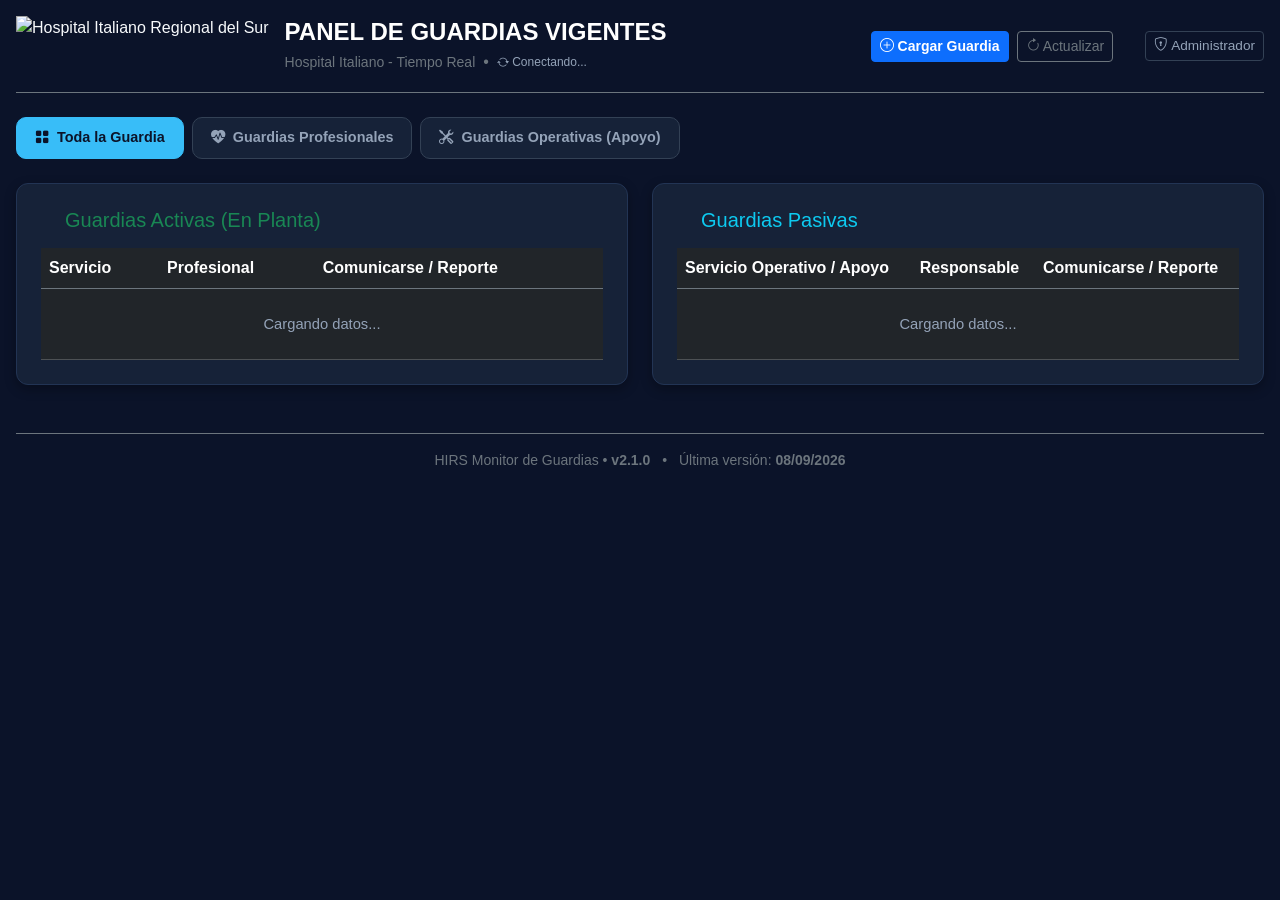
==== commit 7c300960: "Update index.html" ====
--- a/index.html
+++ b/index.html
@@ -171,7 +171,7 @@
     </div>
   </div>
 
-  <!-- Selector Principal de Categorias -->
+  <!-- Selector Principal de Categorías -->
   <div class="d-flex gap-2 mb-4 flex-wrap">
     <button class="btn btn-switch btn-switch-active flex-fill flex-md-grow-0" id="btnTabTodos" onclick="filtrarCategoria('todas')">
       <i class="bi bi-grid-fill me-1"></i> Toda la Guardia
@@ -245,7 +245,7 @@
       <div class="alerta-oscura d-flex align-items-start gap-3">
         <i class="bi bi-exclamation-triangle-fill text-danger fs-4 mt-0"></i>
         <div class="w-100">
-          <h6 class="text-danger fw-bold mb-2 fs-6">Servicios Criticos Sin Cobertura Detectada (Proximas 24/48 hs):</h6>
+          <h6 class="text-danger fw-bold mb-2 fs-6">Servicios Críticos Sin Cobertura Detectada (Próximas 24/48 hs):</h6>
           <div id="listaHuecos" class="small" style="line-height: 1.6;"></div>
         </div>
       </div>
@@ -312,7 +312,7 @@
   <footer class="text-center text-secondary py-3 my-4 border-top border-secondary small">
     <span>HIRS Monitor de Guardias • <strong id="lblVersion">v2.1.0</strong></span>
     <span class="mx-2">•</span>
-    <span>Ultima version: <strong id="lblFechaUpdate">07/09/2026</strong></span>
+    <span>Última versión: <strong id="lblFechaUpdate">08/09/2026</strong></span>
   </footer>
 
   <!-- Modal Login Admin -->
@@ -367,505 +367,6 @@
   <script src="https://cdn.jsdelivr.net/npm/bootstrap@5.3.0/dist/js/bootstrap.bundle.min.js"></script>
   <script src="js/config.js"></script>
   <script src="js/logica.js"></script>
-  <script>
-    var tokenAdmin = sessionStorage.getItem("admin_pin") || null;
-    var historialCompleto = [];
-    var guardiasEnVivo = [];
-    var modalInstance = null;
-    var modalReporteInstance = null;
-    var cargandoDatos = false;
-    var segundosDesdeUltimaSync = 0;
-    var filtroCategoriaActual = 'todas';
-    var INTERVALO_REFRESCO_SEG = 30;
-
-    function actualizarReloj() {
-      var now = new Date();
-      document.getElementById('reloj').innerText = now.toLocaleTimeString([], { hour: '2-digit', minute: '2-digit', second: '2-digit' }) + ' | ' + now.toLocaleDateString();
-      
-      segundosDesdeUltimaSync++;
-      var elStatus = document.getElementById('syncStatus');
-      if (cargandoDatos) {
-        elStatus.innerHTML = '<i class="bi bi-arrow-repeat text-warning"></i> Sincronizando datos...';
-      } else {
-        var prox = INTERVALO_REFRESCO_SEG - segundosDesdeUltimaSync;
-        elStatus.innerHTML = '<i class="bi bi-check-circle text-success"></i> Actualizado hace ' + segundosDesdeUltimaSync + 's (proximo en ' + (prox > 0 ? prox : 0) + 's)';
-      }
-
-      if (segundosDesdeUltimaSync >= INTERVALO_REFRESCO_SEG) {
-        cargarDatos();
-      }
-    }
-    setInterval(actualizarReloj, 1000);
-    actualizarReloj();
-
-    function forzarRefresco() {
-      cargarDatos();
-      if (tokenAdmin) {
-        cargarHistorial();
-        cargarAlertas();
-      }
-    }
-
-    function filtrarCategoria(cat) {
-      filtroCategoriaActual = cat;
-      var bTodos = document.getElementById('btnTabTodos');
-      var bProf = document.getElementById('btnTabProf');
-      var bOper = document.getElementById('btnTabOper');
-
-      bTodos.blur();
-      bProf.blur();
-      bOper.blur();
-
-      bTodos.className = cat === 'todas' ? 'btn btn-switch btn-switch-active flex-fill flex-md-grow-0' : 'btn btn-switch btn-switch-inactive flex-fill flex-md-grow-0';
-      bProf.className = cat === 'profesional' ? 'btn btn-switch btn-switch-active flex-fill flex-md-grow-0' : 'btn btn-switch btn-switch-inactive flex-fill flex-md-grow-0';
-      bOper.className = cat === 'operativa' ? 'btn btn-switch btn-switch-active flex-fill flex-md-grow-0' : 'btn btn-switch btn-switch-inactive flex-fill flex-md-grow-0';
-
-      renderizarTablasEnVivo(guardiasEnVivo);
-    }
-
-    async function cargarDatos() {
-      if (cargandoDatos) return;
-      cargandoDatos = true;
-      var elStatus = document.getElementById('syncStatus');
-      if (elStatus) elStatus.innerHTML = '<i class="bi bi-arrow-repeat spin text-warning"></i> Actualizando...';
-
-      try {
-        if (!db) throw new Error("Base de datos no configurada en js/config.js");
-
-        var ahora = new Date();
-        var ayer = new Date(ahora);
-        ayer.setDate(ayer.getDate() - 1);
-        var ayerStr = (typeof formatearFechaLocalISO === 'function') 
-          ? formatearFechaLocalISO(ayer) 
-          : ayer.getFullYear() + '-' + String(ayer.getMonth()+1).padStart(2,'0') + '-' + String(ayer.getDate()).padStart(2,'0');
-
-        const { data, error } = await db
-          .from('guardias')
-          .select('*')
-          .gte('fecha_fin', ayerStr);
-
-        if (error) throw error;
-
-        var listaRaw = data || [];
-        guardiasEnVivo = listaRaw
-          .map(function(r) {
-            return {
-              id: r.id,
-              servicio: r.servicio,
-              tipo: r.tipo,
-              modalidad: r.modalidad,
-              fechaInicio: r.fecha_inicio,
-              fechaFin: r.fecha_fin,
-              responsable: r.responsable,
-              contacto: r.contacto,
-              interno: r.interno
-            };
-          })
-          .filter(function(g) {
-            return typeof esGuardiaVigente === 'function' ? esGuardiaVigente(g, ahora) : true;
-          });
-
-        renderizarTablasEnVivo(guardiasEnVivo);
-        cargandoDatos = false;
-        segundosDesdeUltimaSync = 0;
-        if (elStatus) elStatus.innerHTML = '<i class="bi bi-check-circle text-success"></i> Conectado';
-
-      } catch(err) {
-        console.error("Error al obtener guardias:", err);
-        cargandoDatos = false;
-        segundosDesdeUltimaSync = 0;
-        if (elStatus) elStatus.innerHTML = '<i class="bi bi-exclamation-triangle text-danger"></i> ' + (err.message || 'Error de conexion');
-      }
-
-      if (tokenAdmin) {
-        cargarHistorial();
-        cargarAlertas();
-      }
-    }
-
-    function normalizarWhatsApp(tel) {
-      if (!tel) return null;
-      var num = String(tel).replace(/\D/g, '');
-      if (num.length <= 4) return null;
-      if (num.startsWith('0')) num = num.substring(1);
-      if (num.startsWith('15')) num = num.substring(2);
-      if (!num.startsWith('54')) num = '549' + num;
-      return num;
-    }
-
-    function generarBotonesContacto(contacto, servicio, responsable, interno) {
-      var limpio = String(contacto || '').trim();
-      var wspNum = normalizarWhatsApp(limpio);
-      var html = '<div class="d-flex align-items-center gap-1 flex-wrap">';
-
-      // Botón Llamar
-      if (limpio) {
-        html += '<a href="tel:' + limpio.replace(/\s+/g, '') + '" class="btn-action-tel" title="Llamar">' +
-                  '<i class="bi bi-telephone-fill"></i> ' + limpio +
-                '</a>';
-      }
-
-      // Botón WhatsApp
-      if (wspNum) {
-        var msg = encodeURIComponent('Hola ' + responsable + ', te contacto por la guardia de ' + servicio + ' en el Hospital Italiano.');
-        var esMovil = /Android|iPhone|iPad|iPod/i.test(navigator.userAgent);
-        var urlWsp = esMovil 
-          ? 'https://wa.me/' + wspNum + '?text=' + msg 
-          : 'https://web.whatsapp.com/send?phone=' + wspNum + '&text=' + msg;
-
-        html += '<a href="' + urlWsp + '" target="_blank" rel="noopener noreferrer" class="btn-action-wsp" title="Enviar WhatsApp">' +
-                  '<i class="bi bi-whatsapp"></i> WSP' +
-                '</a>';
-      }
-
-      // Interno Hospitalario (Estático)
-      if (interno && String(interno).trim() !== '') {
-        html += '<span class="badge-interno" title="Interno hospitalario">' +
-                  '<i class="bi bi-telephone-inbound"></i> Int. ' + String(interno).trim() +
-                '</span>';
-      }
-
-      // Botón Reportar Guardia
-      html += '<button type="button" class="btn-action-report" onclick="abrirModalReporte(\'' + servicio.replace(/'/g, "\\'") + '\')" title="Reportar guardia / Contactar referente">' +
-                '<i class="bi bi-flag-fill"></i> Reportar' +
-              '</button>';
-
-      html += '</div>';
-      return html;
-    }
-
-    function abrirModalReporte(servicio) {
-      var mapa = (typeof REFERENTES_SERVICIOS !== 'undefined') ? REFERENTES_SERVICIOS : {};
-      var referente = mapa[servicio] || { nombre: 'Dirección Médica / Guardia Central', contacto: '2914000000' };
-
-      document.getElementById('repServicio').innerText = servicio;
-      document.getElementById('repNombre').innerText = referente.nombre;
-
-      var cont = document.getElementById('repAccionesContacto');
-      cont.innerHTML = '';
-
-      var limpio = String(referente.contacto || '').trim();
-      var wsp = normalizarWhatsApp(limpio);
-
-      if (limpio) {
-        cont.innerHTML += '<a href="tel:' + limpio.replace(/\s+/g, '') + '" class="btn-action-tel fs-6 py-1 px-3">' +
-                            '<i class="bi bi-telephone-fill me-1"></i> Llamar: ' + limpio +
-                          '</a>';
-      }
-
-      if (wsp) {
-        var msg = encodeURIComponent('Hola ' + referente.nombre + ', me comunico para reportar una novedad sobre la guardia de ' + servicio + ' en el Hospital Italiano.');
-        var esMovil = /Android|iPhone|iPad|iPod/i.test(navigator.userAgent);
-        var urlWsp = esMovil ? 'https://wa.me/' + wsp + '?text=' + msg : 'https://web.whatsapp.com/send?phone=' + wsp + '&text=' + msg;
-
-        cont.innerHTML += '<a href="' + urlWsp + '" target="_blank" rel="noopener noreferrer" class="btn-action-wsp fs-6 py-1 px-3">' +
-                            '<i class="bi bi-whatsapp me-1"></i> WhatsApp' +
-                          '</a>';
-      }
-
-      if (!modalReporteInstance) {
-        modalReporteInstance = new bootstrap.Modal(document.getElementById('modalReporte'));
-      }
-      modalReporteInstance.show();
-    }
-
-    function renderizarTablasEnVivo(guardias) {
-      var tAct = document.getElementById('tablaActivas');
-      var tPas = document.getElementById('tablaPasivas');
-      tAct.innerHTML = '';
-      tPas.innerHTML = '';
-
-      var activasCount = 0;
-      var pasivasCount = 0;
-      var listaOperativos = (typeof SERVICIOS_OPERATIVOS !== 'undefined') ? SERVICIOS_OPERATIVOS : [];
-
-      guardias.forEach(function(g) {
-        var esOperativo = listaOperativos.includes(g.servicio);
-        
-        if (filtroCategoriaActual === 'profesional' && esOperativo) return;
-        if (filtroCategoriaActual === 'operativa' && !esOperativo) return;
-
-        var btns = generarBotonesContacto(g.contacto, g.servicio, g.responsable, g.interno);
-        var row = '<tr>' +
-          '<td class="fw-bold text-white">' + g.servicio + '</td>' +
-          '<td>' + g.responsable + '</td>' +
-          '<td>' + btns + '</td>' +
-        '</tr>';
-
-        if (g.tipo === 'Activa') {
-          tAct.innerHTML += row;
-          activasCount++;
-        } else {
-          tPas.innerHTML += row;
-          pasivasCount++;
-        }
-      });
-
-      if (activasCount === 0) {
-        tAct.innerHTML = '<tr><td colspan="3" class="text-center tabla-vacia"><i class="bi bi-info-circle me-1"></i> Sin guardias activas para la vista seleccionada.</td></tr>';
-      }
-      if (pasivasCount === 0) {
-        tPas.innerHTML = '<tr><td colspan="3" class="text-center tabla-vacia"><i class="bi bi-info-circle me-1"></i> Sin pasivas vigentes para la vista seleccionada.</td></tr>';
-      }
-    }
-
-    function abrirModalLogin() {
-      if (tokenAdmin) {
-        document.getElementById('seccionAdmin').scrollIntoView({ behavior: 'smooth' });
-        return;
-      }
-      document.getElementById('adminPin').value = '';
-      document.getElementById('loginError').style.display = 'none';
-      modalInstance = new bootstrap.Modal(document.getElementById('modalLogin'));
-      modalInstance.show();
-    }
-
-    function validarPin() {
-      var pin = document.getElementById('adminPin').value;
-      var pinCorrecto = (typeof ADMIN_PIN !== 'undefined') ? ADMIN_PIN : "SistemasHirs$$675";
-      if (pin === pinCorrecto) {
-        tokenAdmin = pin;
-        sessionStorage.setItem("admin_pin", pin);
-        modalInstance.hide();
-        activarModoAdmin();
-      } else {
-        document.getElementById('loginError').style.display = 'block';
-      }
-    }
-
-    function activarModoAdmin() {
-      document.getElementById('seccionAdmin').style.display = 'block';
-      document.getElementById('btnAuth').innerHTML = '<i class="bi bi-shield-check text-success"></i> Admin Activo';
-      cargarHistorial();
-      cargarAlertas();
-      document.getElementById('seccionAdmin').scrollIntoView({ behavior: 'smooth' });
-    }
-
-    function cerrarSesionAdmin() {
-      sessionStorage.removeItem("admin_pin");
-      tokenAdmin = null;
-      document.getElementById('seccionAdmin').style.display = 'none';
-      document.getElementById('btnAuth').innerHTML = '<i class="bi bi-shield-lock"></i> Administrador';
-    }
-
-    async function cargarAlertas() {
-      if (!tokenAdmin || !db) return;
-      try {
-        var hoy = new Date();
-        var manana = new Date();
-        manana.setDate(manana.getDate() + 1);
-
-        var toLocalISO = (typeof formatearFechaLocalISO === 'function') 
-          ? formatearFechaLocalISO 
-          : function(d) {
-              return d.getFullYear() + '-' + String(d.getMonth() + 1).padStart(2, '0') + '-' + String(d.getDate()).padStart(2, '0');
-            };
-
-        var hoyStr = toLocalISO(hoy);
-        var mananaStr = toLocalISO(manana);
-
-        var { data, error } = await db
-          .from('guardias')
-          .select('servicio, fecha_inicio, fecha_fin')
-          .gte('fecha_fin', hoyStr);
-
-        if (error) throw error;
-
-        var listaCriticos = (typeof SERVICIOS_CRITICOS !== 'undefined') ? SERVICIOS_CRITICOS : [];
-        var huecos = [];
-        var filas = data || [];
-
-        [hoyStr, mananaStr].forEach(function(fechaEval) {
-          listaCriticos.forEach(function(srv) {
-            var cubierto = filas.some(function(r) {
-              var fIni = String(r.fecha_inicio).slice(0, 10);
-              var fFin = String(r.fecha_fin || r.fecha_inicio).slice(0, 10);
-              return r.servicio === srv && fechaEval >= fIni && fechaEval <= fFin;
-            });
-
-            if (!cubierto) {
-              huecos.push({ servicio: srv, fecha: fechaEval });
-            }
-          });
-        });
-
-        var cont = document.getElementById('contenedorAlertas');
-        var lista = document.getElementById('listaHuecos');
-        if (huecos.length > 0) {
-          lista.innerHTML = huecos.map(function(h) {
-            return '• <strong>' + h.servicio + '</strong> sin guardia cargada para la fecha: <u>' + h.fecha + '</u>';
-          }).join('<br>');
-          cont.style.display = 'block';
-        } else {
-          cont.style.display = 'none';
-        }
-      } catch(e) {
-        console.error("Error al cargar alertas:", e);
-      }
-    }
-
-    async function cargarHistorial() {
-      if (!tokenAdmin || !db) return;
-      try {
-        var { data, error } = await db
-          .from('guardias')
-          .select('*')
-          .order('created_at', { ascending: false });
-
-        if (error) throw error;
-
-        historialCompleto = (data || []).map(function(d) {
-          return {
-            id: d.id,
-            timestamp: d.created_at ? new Date(d.created_at).toLocaleString() : '',
-            servicio: d.servicio,
-            tipo: d.tipo,
-            modalidad: d.modalidad || 'Semanal/Bloque',
-            fechaInicio: d.fecha_inicio,
-            fechaFin: d.fecha_fin,
-            responsable: d.responsable,
-            contacto: d.contacto,
-            interno: d.interno || ''
-          };
-        });
-
-        llenarComboServicios(historialCompleto);
-        filtrarHistorial();
-      } catch(e) {
-        console.error("Error historial:", e);
-      }
-    }
-
-    function llenarComboServicios(data) {
-      var combo = document.getElementById('filtroServicio');
-      var previo = combo.value;
-      var servicios = [...new Set(data.map(function(d) { return d.servicio; }))].sort();
-      combo.innerHTML = '<option value="">Todos los servicios</option>';
-      servicios.forEach(function(s) { combo.innerHTML += '<option value="' + s + '">' + s + '</option>'; });
-      if (previo) combo.value = previo;
-    }
-
-    function filtrarHistorial() {
-      var txt = document.getElementById('filtroNombre').value.toLowerCase();
-      var serv = document.getElementById('filtroServicio').value;
-      var dDesde = document.getElementById('filtroDesde').value;
-      var dHasta = document.getElementById('filtroHasta').value;
-
-      var filtrados = historialCompleto.filter(function(item) {
-        var coincideTxt = !txt || 
-          item.responsable.toLowerCase().includes(txt) || 
-          item.contacto.toLowerCase().includes(txt) ||
-          item.interno.toLowerCase().includes(txt);
-
-        var coincideServ = !serv || item.servicio === serv;
-        var coincideDesde = !dDesde || item.fechaInicio >= dDesde;
-        var coincideHasta = !dHasta || item.fechaFin <= dHasta;
-        return coincideTxt && coincideServ && coincideDesde && coincideHasta;
-      });
-
-      renderizarTablaHistorial(filtrados);
-    }
-
-    function renderizarTablaHistorial(datos) {
-      var tbody = document.getElementById('tablaHistorial');
-      tbody.innerHTML = '';
-      if (datos.length === 0) {
-        tbody.innerHTML = '<tr><td colspan="9" class="text-center tabla-vacia"><i class="bi bi-info-circle me-1"></i> No se encontraron guardias con esos filtros.</td></tr>';
-        return;
-      }
-      datos.forEach(function(d) {
-        tbody.innerHTML += '<tr>' +
-          '<td class="text-secondary small">' + d.timestamp + '</td>' +
-          '<td class="fw-bold">' + d.servicio + '</td>' +
-          '<td><span class="badge ' + (d.tipo === 'Activa' ? 'bg-success' : 'bg-primary') + '">' + d.tipo + '</span></td>' +
-          '<td><small>' + d.modalidad + '</small></td>' +
-          '<td>' + d.fechaInicio + ' al ' + d.fechaFin + '</td>' +
-          '<td>' + d.responsable + '</td>' +
-          '<td class="text-warning">' + d.contacto + '</td>' +
-          '<td>' + (d.interno ? '<span class="badge bg-secondary">Int. ' + d.interno + '</span>' : '-') + '</td>' +
-          '<td>' +
-            '<button class="btn btn-outline-danger btn-sm py-0" onclick="eliminarFila(' + d.id + ')">' +
-              '<i class="bi bi-trash"></i>' +
-            '</button>' +
-          '</td>' +
-        '</tr>';
-      });
-    }
-
-    async function eliminarFila(id) {
-      if (!confirm('¿Seguro que deseas eliminar este registro de guardia?')) return;
-      try {
-        var { error } = await db.from('guardias').delete().eq('id', id);
-        if (error) throw error;
-        cargarHistorial();
-        cargarAlertas();
-        cargarDatos();
-      } catch(e) {
-        alert("Error al eliminar: " + e.message);
-      }
-    }
-
-    function exportarExcelFiltrado() {
-      var txt = document.getElementById('filtroNombre').value.toLowerCase();
-      var serv = document.getElementById('filtroServicio').value;
-      var dDesde = document.getElementById('filtroDesde').value;
-      var dHasta = document.getElementById('filtroHasta').value;
-
-      var filtrados = historialCompleto.filter(function(item) {
-        var coincideTxt = !txt || 
-          item.responsable.toLowerCase().includes(txt) || 
-          item.contacto.toLowerCase().includes(txt) ||
-          item.interno.toLowerCase().includes(txt);
-
-        var coincideServ = !serv || item.servicio === serv;
-        var coincideDesde = !dDesde || item.fechaInicio >= dDesde;
-        var coincideHasta = !dHasta || item.fechaFin <= dHasta;
-        return coincideTxt && coincideServ && coincideDesde && coincideHasta;
-      });
-
-      if (filtrados.length === 0) {
-        alert('No hay datos visibles con los filtros actuales para exportar.');
-        return;
-      }
-
-      var filasExcel = filtrados.map(function(d) {
-        return {
-          "Fecha Carga": d.timestamp || '',
-          "Servicio": d.servicio || '',
-          "Tipo": d.tipo || '',
-          "Modalidad": d.modalidad || '',
-          "Desde": d.fechaInicio || '',
-          "Hasta": d.fechaFin || '',
-          "Responsable": d.responsable || '',
-          "WhatsApp / Móvil": d.contacto || '',
-          "Interno": d.interno || ''
-        };
-      });
-
-      var ws = XLSX.utils.json_to_sheet(filasExcel);
-      var wb = XLSX.utils.book_new();
-      XLSX.utils.book_append_sheet(wb, ws, "Guardias");
-
-      ws['!cols'] = [
-        { wch: 18 }, // Fecha Carga
-        { wch: 26 }, // Servicio
-        { wch: 10 }, // Tipo
-        { wch: 22 }, // Modalidad
-        { wch: 12 }, // Desde
-        { wch: 12 }, // Hasta
-        { wch: 24 }, // Responsable
-        { wch: 16 }, // Móvil
-        { wch: 12 }  // Interno
-      ];
-
-      var fechaHoy = new Date().toISOString().slice(0, 10);
-      var nombreArchivo = "Reporte_Guardias_HIRS_" + fechaHoy + ".xlsx";
-
-      XLSX.writeFile(wb, nombreArchivo);
-    }
-
-    if (tokenAdmin) activarModoAdmin();
-    cargarDatos();
-  </script>
+  <script src="js/dashboard.js"></script>
 </body>
 </html>
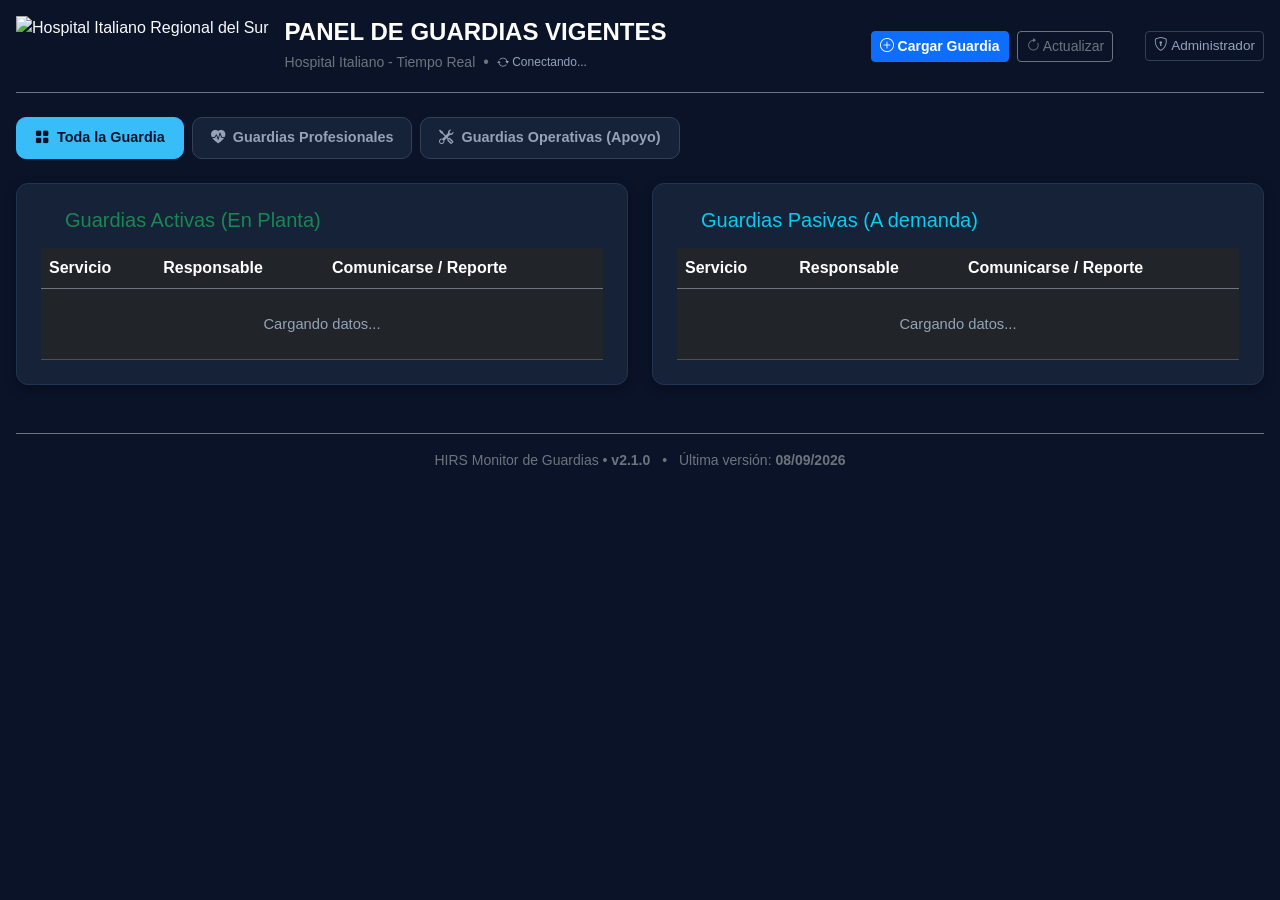
==== commit 9c1b46a8: "Update index.html" ====
--- a/index.html
+++ b/index.html
@@ -186,6 +186,7 @@
 
   <!-- Vista Monitor Principal -->
   <div class="row g-4 mb-5" id="vistaMonitor">
+    <!-- Caja 1: Activas -->
     <div class="col-lg-6" id="colActivas">
       <div class="card panel-card p-3 p-md-4 h-100">
         <h4 class="text-success mb-3 d-flex align-items-center gap-2 fs-5">
@@ -197,7 +198,7 @@
             <thead>
               <tr class="text-secondary border-secondary">
                 <th>Servicio</th>
-                <th>Profesional</th>
+                <th>Responsable</th>
                 <th>Comunicarse / Reporte</th>
               </tr>
             </thead>
@@ -209,17 +210,18 @@
       </div>
     </div>
 
+    <!-- Caja 2: Pasivas (A demanda, tanto profesionales como operativas) -->
     <div class="col-lg-6" id="colPasivas">
       <div class="card panel-card p-3 p-md-4 h-100">
         <h4 class="text-info mb-3 d-flex align-items-center gap-2 fs-5">
           <span class="spinner-grow spinner-grow-sm text-info" role="status"></span>
-          Guardias Pasivas
+          Guardias Pasivas (A demanda)
         </h4>
         <div class="table-responsive">
           <table class="table table-dark table-hover mb-0">
             <thead>
               <tr class="text-secondary border-secondary">
-                <th>Servicio Operativo / Apoyo</th>
+                <th>Servicio</th>
                 <th>Responsable</th>
                 <th>Comunicarse / Reporte</th>
               </tr>
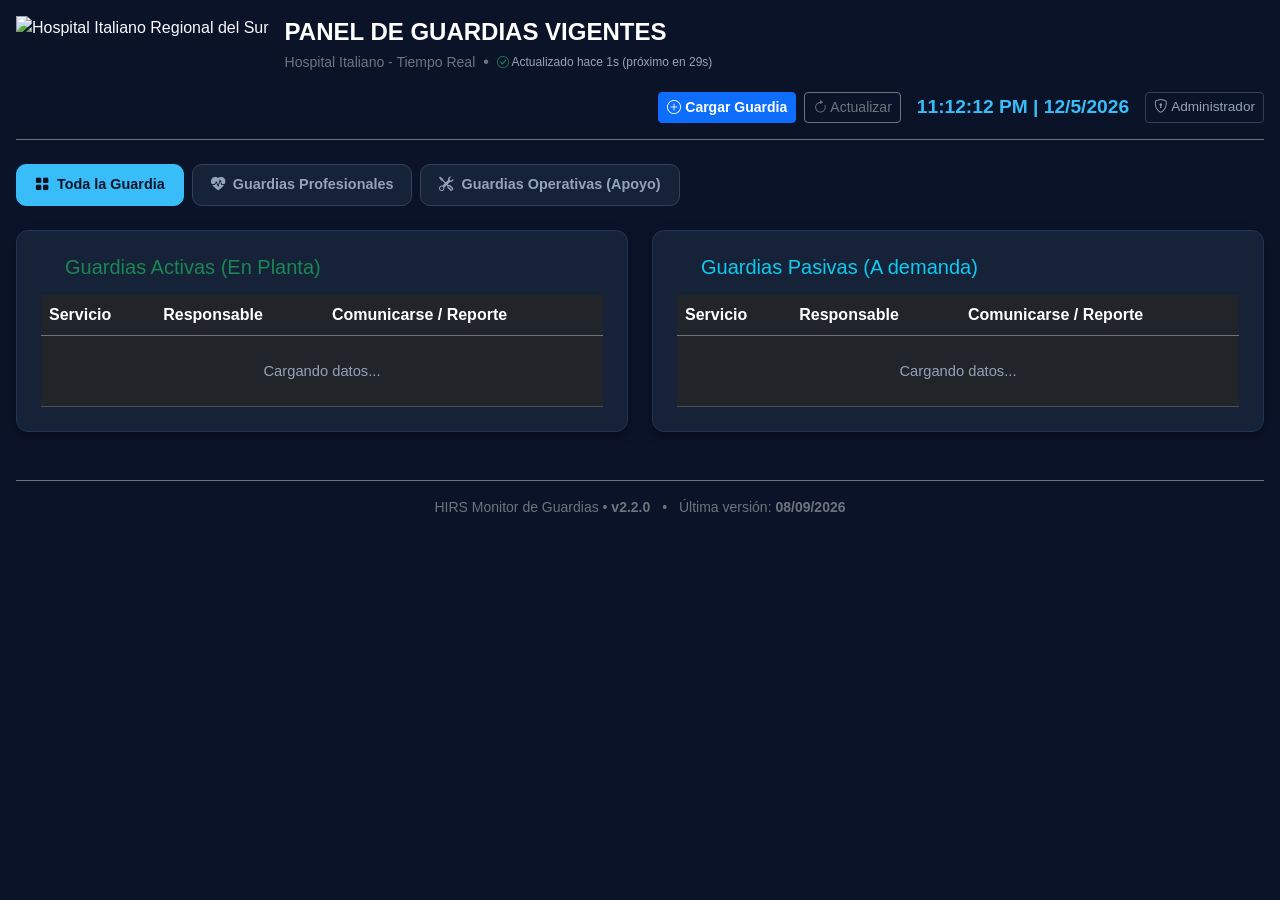
==== commit a6efc392: "Update index.html" ====
--- a/index.html
+++ b/index.html
@@ -186,7 +186,6 @@
 
   <!-- Vista Monitor Principal -->
   <div class="row g-4 mb-5" id="vistaMonitor">
-    <!-- Caja 1: Activas -->
     <div class="col-lg-6" id="colActivas">
       <div class="card panel-card p-3 p-md-4 h-100">
         <h4 class="text-success mb-3 d-flex align-items-center gap-2 fs-5">
@@ -210,7 +209,6 @@
       </div>
     </div>
 
-    <!-- Caja 2: Pasivas (A demanda, tanto profesionales como operativas) -->
     <div class="col-lg-6" id="colPasivas">
       <div class="card panel-card p-3 p-md-4 h-100">
         <h4 class="text-info mb-3 d-flex align-items-center gap-2 fs-5">
@@ -253,10 +251,16 @@
       </div>
     </div>
 
-    <!-- Acciones sobre Historial -->
+    <!-- Barra de Acciones del Administrador -->
     <div class="d-flex justify-content-between align-items-center mb-3 flex-wrap gap-2 pt-2 border-top border-secondary">
       <h5 class="text-white mb-0 fs-6"><i class="bi bi-clock-history me-1"></i> Historial y Auditoria de Guardias</h5>
-      <div class="d-flex gap-2">
+      <div class="d-flex gap-2 flex-wrap">
+        <button class="btn btn-outline-warning btn-sm fw-bold" onclick="abrirModalIncumplidas()">
+          <i class="bi bi-exclamation-octagon-fill"></i> Guardias Incumplidas
+        </button>
+        <button class="btn btn-outline-info btn-sm fw-bold" onclick="abrirModalJefes()">
+          <i class="bi bi-person-lines-fill"></i> Administrar Jefes de Servicio
+        </button>
         <button class="btn btn-success btn-sm fw-bold" onclick="exportarExcelFiltrado()">
           <i class="bi bi-file-earmark-excel"></i> Exportar a Excel
         </button>
@@ -312,7 +316,7 @@
   </div>
 
   <footer class="text-center text-secondary py-3 my-4 border-top border-secondary small">
-    <span>HIRS Monitor de Guardias • <strong id="lblVersion">v2.1.0</strong></span>
+    <span>HIRS Monitor de Guardias • <strong id="lblVersion">v2.2.0</strong></span>
     <span class="mx-2">•</span>
     <span>Última versión: <strong id="lblFechaUpdate">08/09/2026</strong></span>
   </footer>
@@ -336,23 +340,48 @@
     </div>
   </div>
 
-  <!-- Modal Reportar Guardia -->
-  <div class="modal fade" id="modalReporte" tabindex="-1" aria-hidden="true">
+  <!-- Modal 1: Confirmación de Incumplimiento -->
+  <div class="modal fade" id="modalConfirmarReporte" tabindex="-1" aria-hidden="true">
+    <div class="modal-dialog modal-dialog-centered">
+      <div class="modal-content bg-dark border-danger text-white">
+        <div class="modal-header border-secondary">
+          <h5 class="modal-title fs-6 text-danger">
+            <i class="bi bi-exclamation-triangle-fill me-2"></i> Reportar Incumplimiento de Guardia
+          </h5>
+          <button type="button" class="btn-close btn-close-white" data-bs-dismiss="modal"></button>
+        </div>
+        <div class="modal-body">
+          <p class="mb-2 fs-6">¿Está seguro que quiere reportar esta guardia como incumplida?</p>
+          <div class="p-2 rounded bg-black bg-opacity-50 border border-secondary small text-secondary">
+            <div>Servicio: <strong id="confRepServicio" class="text-white"></strong></div>
+            <div>Responsable: <strong id="confRepResponsable" class="text-white"></strong></div>
+          </div>
+        </div>
+        <div class="modal-footer border-secondary d-flex justify-content-end gap-2">
+          <button type="button" class="btn btn-secondary btn-sm" data-bs-dismiss="modal">No, cancelar</button>
+          <button type="button" class="btn btn-danger btn-sm fw-bold" onclick="confirmarReporteIncumplimiento()">Sí, reportar</button>
+        </div>
+      </div>
+    </div>
+  </div>
+
+  <!-- Modal 2: Contacto del Jefe de Servicio (Post-reporte) -->
+  <div class="modal fade" id="modalContactoReferente" tabindex="-1" aria-hidden="true">
     <div class="modal-dialog modal-dialog-centered">
       <div class="modal-content bg-dark border-secondary text-white">
         <div class="modal-header border-secondary">
-          <h5 class="modal-title fs-6 text-warning">
-            <i class="bi bi-exclamation-octagon-fill me-1"></i> Reporte de Guardia
+          <h5 class="modal-title fs-6 text-success">
+            <i class="bi bi-check-circle-fill me-1"></i> Reporte Registrado
           </h5>
           <button type="button" class="btn-close btn-close-white" data-bs-dismiss="modal"></button>
         </div>
         <div class="modal-body">
-          <p class="mb-2 text-light">Gracias por su aporte, este es el contacto del referente del servicio:</p>
+          <p class="mb-2 text-light">Gracias por su aporte. Le dejamos el contacto del Responsable del Servicio:</p>
           <div class="p-3 rounded bg-black bg-opacity-50 border border-secondary my-3">
             <div class="text-secondary small mb-1">Servicio:</div>
             <div id="repServicio" class="fw-bold text-info fs-5 mb-2"></div>
             
-            <div class="text-secondary small mb-1">Referente / Jefatura:</div>
+            <div class="text-secondary small mb-1">Responsable / Jefe de Servicio:</div>
             <div id="repNombre" class="fw-bold text-white fs-6 mb-3"></div>
             
             <div class="text-secondary small mb-1">Contacto directo:</div>
@@ -360,7 +389,100 @@
           </div>
         </div>
         <div class="modal-footer border-secondary">
-          <button type="button" class="btn btn-secondary btn-sm" data-bs-dismiss="modal">Entendido</button>
+          <button type="button" class="btn btn-primary btn-sm" data-bs-dismiss="modal">Entendido</button>
+        </div>
+      </div>
+    </div>
+  </div>
+
+  <!-- Modal 3: Administrar Jefes de Servicio -->
+  <div class="modal fade" id="modalJefes" tabindex="-1" aria-hidden="true">
+    <div class="modal-dialog modal-dialog-centered modal-lg">
+      <div class="modal-content bg-dark border-secondary text-white">
+        <div class="modal-header border-secondary">
+          <h5 class="modal-title fs-6 text-info">
+            <i class="bi bi-person-lines-fill me-2"></i> Administrar Jefes / Referentes de Servicio
+          </h5>
+          <button type="button" class="btn-close btn-close-white" data-bs-dismiss="modal"></button>
+        </div>
+        <div class="modal-body">
+          <!-- Formulario rápido alta/modificación -->
+          <form id="formJefe" class="row g-2 mb-3 align-items-end p-2 border border-secondary rounded bg-black bg-opacity-25" onsubmit="guardarJefeServicio(event)">
+            <div class="col-md-4">
+              <label class="form-label small text-secondary">Servicio:</label>
+              <select id="jefeSelServicio" class="form-select form-select-sm filtro-input" required>
+                <!-- Llenado dinámico -->
+              </select>
+            </div>
+            <div class="col-md-4">
+              <label class="form-label small text-secondary">Nombre Jefe / Referente:</label>
+              <input type="text" id="jefeNombre" class="form-control form-control-sm filtro-input" placeholder="Ej: Dr. Gómez Juan" required>
+            </div>
+            <div class="col-md-3">
+              <label class="form-label small text-secondary">Teléfono / WhatsApp:</label>
+              <input type="tel" id="jefeContacto" class="form-control form-control-sm filtro-input" placeholder="Ej: 2914123456" required>
+            </div>
+            <div class="col-md-1">
+              <button type="submit" class="btn btn-success btn-sm w-100" title="Guardar cambios">
+                <i class="bi bi-save"></i>
+              </button>
+            </div>
+          </form>
+
+          <div class="table-responsive" style="max-height: 320px; overflow-y: auto;">
+            <table class="table table-dark table-sm table-striped mb-0">
+              <thead class="sticky-top bg-dark text-secondary">
+                <tr>
+                  <th>Servicio</th>
+                  <th>Jefe / Referente</th>
+                  <th>Contacto</th>
+                  <th>Acción</th>
+                </tr>
+              </thead>
+              <tbody id="tablaJefesBody">
+                <tr><td colspan="4" class="text-center tabla-vacia">Cargando jefaturas...</td></tr>
+              </tbody>
+            </table>
+          </div>
+        </div>
+      </div>
+    </div>
+  </div>
+
+  <!-- Modal 4: Auditoría de Guardias Incumplidas -->
+  <div class="modal fade" id="modalIncumplidas" tabindex="-1" aria-hidden="true">
+    <div class="modal-dialog modal-dialog-centered modal-xl">
+      <div class="modal-content bg-dark border-danger text-white">
+        <div class="modal-header border-secondary">
+          <div class="d-flex align-items-center justify-content-between w-100 pe-3 flex-wrap gap-2">
+            <h5 class="modal-title fs-6 text-warning">
+              <i class="bi bi-exclamation-octagon-fill me-2"></i> Auditoría de Guardias Incumplidas
+            </h5>
+            <button class="btn btn-success btn-sm fw-bold" onclick="exportarExcelIncumplidas()">
+              <i class="bi bi-file-earmark-excel"></i> Exportar Incumplidas (.xlsx)
+            </button>
+          </div>
+          <button type="button" class="btn-close btn-close-white" data-bs-dismiss="modal"></button>
+        </div>
+        <div class="modal-body">
+          <div class="table-responsive" style="max-height: 420px; overflow-y: auto;">
+            <table class="table table-dark table-hover table-striped mb-0">
+              <thead class="sticky-top bg-dark text-secondary">
+                <tr>
+                  <th>Fecha de Reporte</th>
+                  <th>Servicio</th>
+                  <th>Responsable Incumplidor</th>
+                  <th>Tipo</th>
+                  <th>Modalidad</th>
+                  <th>Motivo</th>
+                  <th>Acción</th>
+                </tr>
+              </thead>
+              <tbody id="tablaIncumplidasBody">
+                <tr><td colspan="7" class="text-center tabla-vacia">Cargando auditoría...</td></tr>
+              </tbody>
+            </table>
+          </div>
         </div>
       </div>
     </div>
@@ -369,6 +491,6 @@
   <script src="https://cdn.jsdelivr.net/npm/bootstrap@5.3.0/dist/js/bootstrap.bundle.min.js"></script>
   <script src="js/config.js"></script>
   <script src="js/logica.js"></script>
-  <script src="js/dashboard.js"></script>
+  <script src="js/dashboard.js?v=3"></script>
 </body>
 </html>
